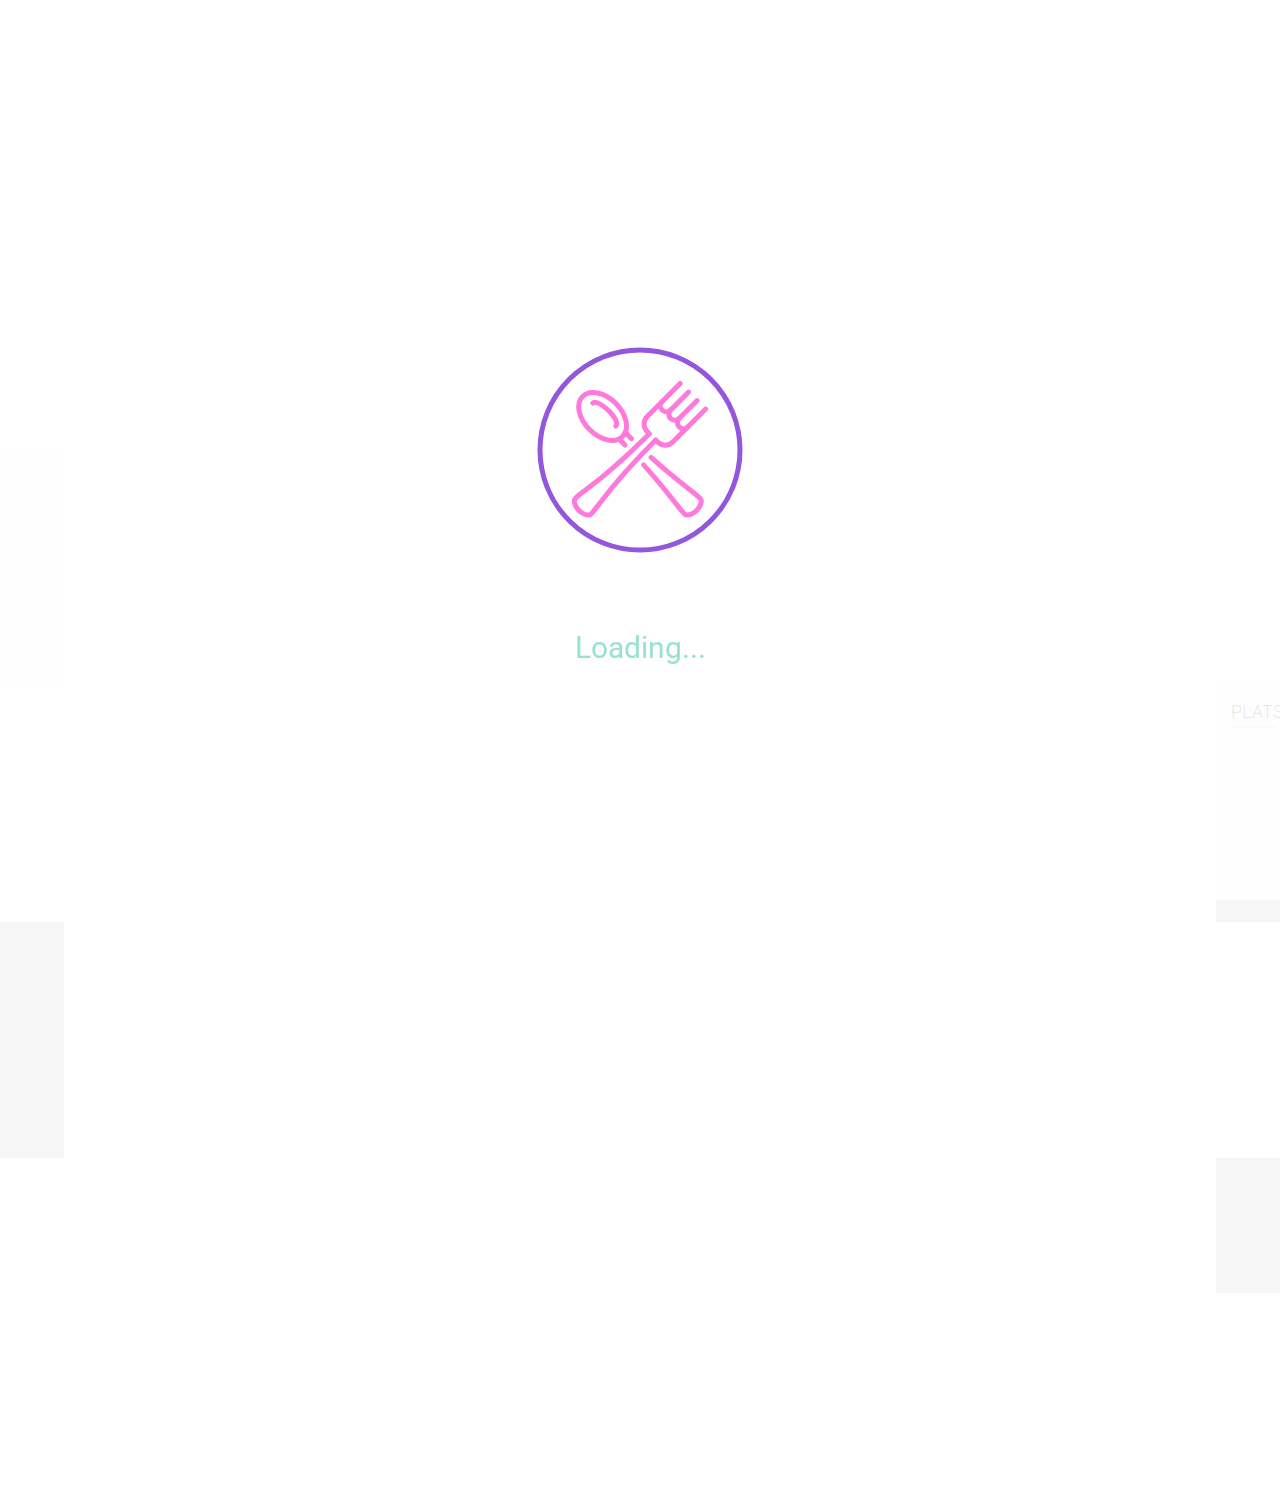
==== a-la-française.html @ af4e48c2 "commit pour mise en ligne." ====
<!DOCTYPE html>
<html lang="en">
  <head>
    <meta charset="UTF-8" />
    <meta http-equiv="X-UA-Compatible" content="IE=edge" />
    <meta name="viewport" content="width=device-width, initial-scale=1.0" />
    <meta
      name="description"
      content="Ohmyfood! est une entreprise de commande de repas en ligne qui permet aux utilisateurs de composer leur propre menu."
    />
    <title>Projet 3 Openclassrooms "ohmyfood" a-la-française.html</title>
    <link
      href="https://fonts.googleapis.com/css2?family=Shrikhand&display=swap"
      rel="stylesheet"
    />
    <link
      href="https://fonts.googleapis.com/css2?family=Roboto:wght@100;300;400;500;700;900&display=swap"
      rel="stylesheet"
    />
    <link
      rel="stylesheet"
      href="https://use.fontawesome.com/releases/v5.15.4/css/all.css"
      integrity="sha384-DyZ88mC6Up2uqS4h/KRgHuoeGwBcD4Ng9SiP4dIRy0EXTlnuz47vAwmeGwVChigm"
      crossorigin="anonymous"
    />
    <link rel="stylesheet" href="./public/css/style.css" />
  </head>
  <body>
    <!--/////////////////////////////////////////////////LOADER////////////////////////////////////////-->

    <div class="loader">
      <svg
        class="loader__svg"
        xmlns="http://www.w3.org/2000/svg"
        height="218"
        width="218"
        viewBox="0 0 218 218"
      >
        <g
          fill="none"
          stroke="#FF79DA"
          stroke-width="5"
          stroke-linecap="round"
          stroke-linejoin="round"
          stroke-miterlimit="10"
          stroke-dasharray="400"
          stroke-dashoffset="400"
        >
          <path
            class="path__loader"
            d="M112.6 123.9c24.5 27 33.4 41.5 40.9 49 2.4 2.4 7.8.8 12.1-3.5s5.9-9.7 3.5-12.1c-7.5-7.5-22-16.4-49-40.9M94.2 91.6c2.1 2.1 4.2 4.2 6.2 6.1"
          />
          <ellipse
            class="path__loader"
            transform="rotate(-45 71.65 75.393)"
            cx="71.6"
            cy="75.4"
            rx="18.5"
            ry="28.3"
          />
          <path
            class="path__loader"
            d="M94 104.1c-2-2-4-4.1-6.1-6.2M61.8 62c5.1-5.1 28.8 17.2 23 23"
          />
          <g>
            <path
              class="path__loader"
              d="M139.6 69c-2.4 2.3-6.2 2.3-8.5 0s-2.3-6-.1-8.3M156.7 86.1c-2.4 2.4-6.2 2.4-8.5 0-2.3-2.3-2.3-6.1 0-8.5"
            />
            <path
              class="path__loader"
              d="M149.1 42.5l-32.9 32.9c-4.2 4.2-4.2 10.9 0 15.1l2.2 2.2c-49.1 49.1-64.2 54.9-73.9 64.6-2.4 2.4-.8 7.8 3.5 12.1s9.7 5.9 12.1 3.5c9.7-9.7 15.5-24.8 64.6-73.9l2 2c4.2 4.2 10.9 4.2 15.1 0l32.9-32.9"
            />
            <path
              class="path__loader"
              d="M166.1 59.6l-18 18c-2.4 2.4-6.2 2.3-8.5 0s-2.4-6.2 0-8.5l18-18"
            />
          </g>
        </g>
        <circle
          class="circle__loader"
          fill="none"
          stroke="#9356DC"
          stroke-width="5"
          stroke-linecap="round"
          stroke-linejoin="round"
          stroke-miterlimit="10"
          stroke-dasharray="700"
          stroke-dashoffset="700"
          cx="109"
          cy="109"
          r="100"
        />
      </svg>
      <ul class="loader__liste">
        <li class="loader__liste--element">L</li>
        <li class="loader__liste--element">o</li>
        <li class="loader__liste--element">a</li>
        <li class="loader__liste--element">d</li>
        <li class="loader__liste--element">i</li>
        <li class="loader__liste--element">n</li>
        <li class="loader__liste--element">g</li>
        <li class="loader__liste--element">.</li>
        <li class="loader__liste--element">.</li>
        <li class="loader__liste--element">.</li>
      </ul>
    </div>

    <!--////////////////////////////////////////HEADER Pages////////////////////////////////////////////////////-->

    <header class="siteheader">
      <nav class="siteheader__nav">
        <a href="index.html" class="siteheader__nav--lien">
          <i class="siteheader__nav--icon fas fa-arrow-left"></i>
        </a>
      </nav>
      <figure class="siteheader__logo">
        <img
          src="./public/Maquettes_Ohmyfood/images/logo/ohmyfood.png"
          alt="Logo de ohmyfood"
          class="siteheader__image"
        />
      </figure>
    </header>

    <!--///////////////////////////////////CONTENU PRINCIPAL///////////////////////////////////////////////////-->

    <main>
      <!--*******************************Section Photo du site****************************************-->

      <figure class="bgphoto">
        <img
          class="bgphoto__photo"
          src="./public/Maquettes_Ohmyfood/images/restaurants/toa-heftiba-DQKerTsQwi0-unsplash-500w.jpg"
          srcset="
            ./public/Maquettes_Ohmyfood/images/restaurants/toa-heftiba-DQKerTsQwi0-unsplash-3936w.jpg 3936w,
            ./public/Maquettes_Ohmyfood/images/restaurants/toa-heftiba-DQKerTsQwi0-unsplash-1440w.jpg 1440w,
            ./public/Maquettes_Ohmyfood/images/restaurants/toa-heftiba-DQKerTsQwi0-unsplash-1280w.jpg 1280w,
            ./public/Maquettes_Ohmyfood/images/restaurants/toa-heftiba-DQKerTsQwi0-unsplash-1024w.jpg 1024w,
            ./public/Maquettes_Ohmyfood/images/restaurants/toa-heftiba-DQKerTsQwi0-unsplash-768w.jpg   768w,
            ./public/Maquettes_Ohmyfood/images/restaurants/toa-heftiba-DQKerTsQwi0-unsplash-500w.jpg   500w,
            ./public/Maquettes_Ohmyfood/images/restaurants/toa-heftiba-DQKerTsQwi0-unsplash-375w.jpg   375w
          "
          sizes="100vw"
          alt="photo d'un plat servi au restaurant"
        />
      </figure>

      <!--***********************************Section Titre du restaurant**************************************************-->

      <section class="resto">
        <h1 class="resto__titre">À la française</h1>
        <div class="heart">
          <input
            class="heart__in"
            id="love5"
            type="checkbox"
            name="filtre"
            value=""
          />
          <label class="heart__lbl" for="love5">
            <svg
              aria-hidden="true"
              data-prefix="fas"
              data-icon="heart"
              class="svg-1 fa-heart fa-w-16"
              role="img"
              xmlns="http://www.w3.org/2000/svg"
              xml:space="preserve"
              viewBox="-20 0 550 550"
            >
              <path
                d="M462.3 62.6C407.5 15.9 326 24.3 275.7 76.2L256 96.5l-19.7-20.3C186.1 24.3 104.5 15.9 49.7 62.6c-62.8 53.6-66.1 149.8-9.9 207.9l193.5 199.8c12.5 12.9 32.8 12.9 45.3 0l193.5-199.8c56.3-58.1 53-154.3-9.8-207.9z"
              ></path>
              <defs>
                <linearGradient id="Gradient-1">
                  <stop offset="0%" stop-color="#9356DC" />
                  <stop offset="100%" stop-color="#FF79DA" />
                </linearGradient>
              </defs>
            </svg>
            <svg
              aria-hidden="true"
              data-prefix="fas"
              data-icon="heart"
              class="svg-2 fa-heart fa-w-16"
              role="img"
              xmlns="http://www.w3.org/2000/svg"
              xml:space="preserve"
              viewBox="-20 0 550 550"
            >
              <path
                d="M462.3 62.6C407.5 15.9 326 24.3 275.7 76.2L256 96.5l-19.7-20.3C186.1 24.3 104.5 15.9 49.7 62.6c-62.8 53.6-66.1 149.8-9.9 207.9l193.5 199.8c12.5 12.9 32.8 12.9 45.3 0l193.5-199.8c56.3-58.1 53-154.3-9.8-207.9z"
              ></path>
              <defs>
                <linearGradient>
                  <stop offset="0%" stop-color="#9356DC" />
                  <stop offset="100%" stop-color="#FF79DA" />
                </linearGradient>
              </defs>
            </svg>
          </label>
        </div>
      </section>

      <!--****************************************Article Menu du restaurant***********************************************-->

      <div class="menu">
        <!--**************************Section Entrées du Menu************************************-->

        <section class="menu__part menu__part--1">
          <h2 class="menu__part--titre">ENTRÉES</h2>
          <div class="menu-cards-container">
            <div class="menu-card menu-card--1">
              <h3 class="menu-card__titre">Tartare de poulpe acidulé</h3>
              <div class="menu-card__comment">
                <p class="menu-card__comment--parag">Aux zestes d'orange</p>
                <p class="menu-card__comment--price">25€</p>
              </div>
              <div class="menu-card__apparat">
                <i class="menu-card__apparat--icon fas fa-check-circle"></i>
              </div>
            </div>

            <div class="menu-card menu-card--2">
              <h3 class="menu-card__titre">Velouté de légumes d'antan</h3>
              <div class="menu-card__comment">
                <p class="menu-card__comment--parag">
                  Carotte, panais, topinambour
                </p>
                <p class="menu-card__comment--price">35€</p>
              </div>
              <div class="menu-card__apparat">
                <i class="menu-card__apparat--icon fas fa-check-circle"></i>
              </div>
            </div>

            <div class="menu-card menu-card--3">
              <h3 class="menu-card__titre">Soupe à l'oignon</h3>
              <div class="menu-card__comment">
                <p class="menu-card__comment--parag">
                  Revisitée
                </p>
                <p class="menu-card__comment--price">20€</p>
              </div>
              <div class="menu-card__apparat">
                <i class="menu-card__apparat--icon fas fa-check-circle"></i>
              </div>
            </div>
          </div>
        </section>

        <!--***************************Section Plats du restaurant********************************-->

        <section class="menu__part menu__part--2">
          <h2 class="menu__part--titre">PLATS</h2>
          <div class="menu-cards-container">
            <div class="menu-card menu-card--5">
              <h3 class="menu-card__titre">Coquilles Saint-Jacques</h3>
              <div class="menu-card__comment">
                <p class="menu-card__comment--parag">
                  Accompagnées d'une purée de panais
                </p>
                <p class="menu-card__comment--price">40€</p>
              </div>
              <div class="menu-card__apparat">
                <i class="menu-card__apparat--icon fas fa-check-circle"></i>
              </div>
            </div>

            <div class="menu-card menu-card--6">
              <h3 class="menu-card__titre">Magret de canard</h3>
              <div class="menu-card__comment">
                <p class="menu-card__comment--parag">
                  Et parmentier de pommes de terre
                </p>
                <p class="menu-card__comment--price">35€</p>
              </div>
              <div class="menu-card__apparat">
                <i class="menu-card__apparat--icon fas fa-check-circle"></i>
              </div>
            </div>

            <div class="menu-card menu-card--7">
              <h3 class="menu-card__titre">Pigeonneau d’Ille-et-Vilaine</h3>
              <div class="menu-card__comment">
                <p class="menu-card__comment--parag">Sur son lit de gnocchis aux légumes</p>
                <p class="menu-card__comment--price">44€</p>
              </div>
              <div class="menu-card__apparat">
                <i class="menu-card__apparat--icon fas fa-check-circle"></i>
              </div>
            </div>
          </div>
        </section>

        <!--*************************Section Desserts du restaurant*****************************-->

        <section class="menu__part menu__part--3">
          <h2 class="menu__part--titre">DESSERTS</h2>
          <div class="menu-cards-container">
            <div class="menu-card menu-card--8">
              <h3 class="menu-card__titre">Pétales de violettes glacés</h3>
              <div class="menu-card__comment">
                <p class="menu-card__comment--parag">Et purée de noisettes</p>
                <p class="menu-card__comment--price">18€</p>
              </div>
              <div class="menu-card__apparat">
                <i class="menu-card__apparat--icon fas fa-check-circle"></i>
              </div>
            </div>

            <div class="menu-card menu-card--9">
              <h3 class="menu-card__titre">Fondant au chocolat</h3>
              <div class="menu-card__comment">
                <p class="menu-card__comment--parag">
                  Revisité
                </p>
                <p class="menu-card__comment--price">22€</p>
              </div>
              <div class="menu-card__apparat">
                <i class="menu-card__apparat--icon fas fa-check-circle"></i>
              </div>
            </div>

            <div class="menu-card menu-card--10">
              <h3 class="menu-card__titre">Millefeuille croustillant</h3>
              <div class="menu-card__comment">
                <p class="menu-card__comment--parag">
                  Myrtilles et pâte d’amande
                </p>
                <p class="menu-card__comment--price">23€</p>
              </div>
              <div class="menu-card__apparat">
                <i class="menu-card__apparat--icon fas fa-check-circle"></i>
              </div>
            </div>
          </div>
        </section>

        <!--*****************************Section Commande**************************************-->

        <div class="command">
          <nav class="command__btn">
            <a href="" class="command__btn--lien">Commander</a>
          </nav>
        </div>
      </div>
    </main>

    <!--/////////////////////////////////////////////////FOOTER///////////////////////////////////////////////////////////-->

    <footer class="sitefooter">
      <h2 class="sitefooter__titre">ohmyfood</h2>
      <ul class="sitefooter__liste">
        <li class="sitefooter__liste--element">
          <a href="" class="sitefooter__liste--element-lien"
            ><i class="sitefooter__liste--element-icon fas fa-utensils"></i
            >Proposer un restaurant</a
          >
        </li>
        <li class="sitefooter__liste--element">
          <a href="" class="sitefooter__liste--element-lien"
            ><i class="sitefooter__liste--element-icon fas fa-hands-helping"></i
            >Devenir partenaire</a
          >
        </li>
        <li class="sitefooter__liste--element">
          <a href="" class="sitefooter__liste--element-lien"
            >Mentions légales</a
          >
        </li>
        <li class="sitefooter__liste--element">
          <address class="sitefooter__liste--element-contact">
            <a
              href="mailto:ohmyfood@bidule.com"
              class="sitefooter__liste--element-lien"
              >Contact</a
            >
          </address>
        </li>
      </ul>
    </footer>
  </body>
</html>
---- public/css/style.css ----
*,*::after,*::before{margin:0;padding:0;box-sizing:border-box}li{list-style:none}a{display:inline-block;text-decoration:none}a:hover{cursor:pointer}html{font-size:62.5%;font-family:"Roboto",sans-serif}h1{font-size:2.6rem;font-weight:600}h2{font-size:2.4rem;font-weight:600}h3{font-size:1.8rem}@-webkit-keyframes apparition{0%{transform:translateY(30%);opacity:0}100%{transform:translateY(0);opacity:1}}@keyframes apparition{0%{transform:translateY(30%);opacity:0}100%{transform:translateY(0);opacity:1}}.exploration__btn{width:22rem;height:5rem;background-image:linear-gradient(0deg, #9356dc 0%, #ff79da 100%);border-radius:5rem;text-align:center;box-shadow:0rem .5rem .5rem rgba(0,0,0,.3);transition-property:background-image;transition-duration:250ms;transition-timing-function:ease;transition-delay:0s;transition-property:box-shadow;transition-duration:250ms;transition-timing-function:ease;transition-delay:0s}.exploration__btn:hover{background-image:linear-gradient(0deg, #9356dc 0%, rgba(255, 121, 218, 0.5) 100%);box-shadow:0rem .5rem 1rem rgba(0,0,0,.7)}.exploration__btn--lien{font-size:1.6rem;padding:1.5rem;color:#fff}.operation__lien{opacity:0}.operation__lien--1{-webkit-animation-name:apparition;animation-name:apparition;-webkit-animation-duration:.4s;animation-duration:.4s;-webkit-animation-timing-function:ease-out;animation-timing-function:ease-out;-webkit-animation-delay:0s;animation-delay:0s;-webkit-animation-iteration-count:1;animation-iteration-count:1;-webkit-animation-direction:normal;animation-direction:normal;-webkit-animation-fill-mode:forwards;animation-fill-mode:forwards;-webkit-animation-delay:3.2s;animation-delay:3.2s}.operation__lien--2{-webkit-animation-name:apparition;animation-name:apparition;-webkit-animation-duration:.4s;animation-duration:.4s;-webkit-animation-timing-function:ease-out;animation-timing-function:ease-out;-webkit-animation-delay:0s;animation-delay:0s;-webkit-animation-iteration-count:1;animation-iteration-count:1;-webkit-animation-direction:normal;animation-direction:normal;-webkit-animation-fill-mode:forwards;animation-fill-mode:forwards;-webkit-animation-delay:3.4s;animation-delay:3.4s}.operation__lien--3{-webkit-animation-name:apparition;animation-name:apparition;-webkit-animation-duration:.4s;animation-duration:.4s;-webkit-animation-timing-function:ease-out;animation-timing-function:ease-out;-webkit-animation-delay:0s;animation-delay:0s;-webkit-animation-iteration-count:1;animation-iteration-count:1;-webkit-animation-direction:normal;animation-direction:normal;-webkit-animation-fill-mode:forwards;animation-fill-mode:forwards;-webkit-animation-delay:3.6s;animation-delay:3.6s}.operation__btn{width:32.5rem;height:7.5rem;background-color:#f6f6f6;border-radius:2rem;margin-bottom:2.5rem;box-shadow:0rem .5rem .5rem rgba(0,0,0,.3);display:flex;align-items:center;justify-content:center;transition-property:background-color;transition-duration:250ms;transition-timing-function:ease-in-out;transition-delay:0s;transition-property:box-shadow;transition-duration:250ms;transition-timing-function:ease-in-out;transition-delay:0s}.operation__btn:hover{background-color:rgba(246,246,246,0);box-shadow:0rem .5rem 1rem rgba(0,0,0,.7)}.operation__btn--3{background-color:#f5edff}.operation__number{width:2.2rem;height:2.2rem;background-color:#9356dc;color:#fff;text-align:center;border-radius:2.2rem;margin:1rem;font-size:1.4rem;padding-top:.3rem;transform:translateX(-5.5rem)}.operation__number--3{transform:translateX(-5rem)}.operation__icon{font-size:1.8rem;margin:1rem;color:#7e7e7e;transform:translateX(-5rem)}.operation__icon--3{color:#9356dc}.operation__parag{font-size:1.6rem;color:#000;margin:1rem;transform:translateX(-5rem)}.command__btn{width:18.5rem;height:5rem;background-image:linear-gradient(0deg, #9356dc 0%, #ff79da 100%);border-radius:5rem;text-align:center;box-shadow:0rem .5rem .5rem rgba(0,0,0,.3);transition-property:background-image;transition-duration:250ms;transition-timing-function:ease;transition-delay:0s;transition-property:box-shadow;transition-duration:250ms;transition-timing-function:ease;transition-delay:0s}.command__btn:hover{background-image:linear-gradient(0deg, #9356dc 0%, rgba(255, 121, 218, 0.5) 100%);box-shadow:0rem .5rem 1rem rgba(0,0,0,.7)}.command__btn--lien{font-size:1.6rem;padding:1.5rem;color:#fff}.menu-card{width:35rem;height:7rem;background-color:#fff;margin-bottom:1.5rem;position:relative;border-radius:1.5rem;box-shadow:0rem .5rem .5rem rgba(0,0,0,.3);-webkit-user-select:none;-moz-user-select:none;-ms-user-select:none;user-select:none;display:flex;flex-direction:column;padding:1.5rem;overflow:hidden;transform:translateY(30%);opacity:0;transition-property:box-shadow;transition-duration:.3s;transition-timing-function:ease-in-out;transition-delay:0s}.menu-card--1{-webkit-animation-name:apparition;animation-name:apparition;-webkit-animation-duration:.4s;animation-duration:.4s;-webkit-animation-timing-function:ease-out;animation-timing-function:ease-out;-webkit-animation-delay:0s;animation-delay:0s;-webkit-animation-iteration-count:1;animation-iteration-count:1;-webkit-animation-direction:normal;animation-direction:normal;-webkit-animation-fill-mode:forwards;animation-fill-mode:forwards;-webkit-animation-delay:3.2s;animation-delay:3.2s}.menu-card--2{-webkit-animation-name:apparition;animation-name:apparition;-webkit-animation-duration:.4s;animation-duration:.4s;-webkit-animation-timing-function:ease-out;animation-timing-function:ease-out;-webkit-animation-delay:0s;animation-delay:0s;-webkit-animation-iteration-count:1;animation-iteration-count:1;-webkit-animation-direction:normal;animation-direction:normal;-webkit-animation-fill-mode:forwards;animation-fill-mode:forwards;-webkit-animation-delay:3.4s;animation-delay:3.4s}.menu-card--3{-webkit-animation-name:apparition;animation-name:apparition;-webkit-animation-duration:.4s;animation-duration:.4s;-webkit-animation-timing-function:ease-out;animation-timing-function:ease-out;-webkit-animation-delay:0s;animation-delay:0s;-webkit-animation-iteration-count:1;animation-iteration-count:1;-webkit-animation-direction:normal;animation-direction:normal;-webkit-animation-fill-mode:forwards;animation-fill-mode:forwards;-webkit-animation-delay:3.6s;animation-delay:3.6s}.menu-card--4{-webkit-animation-name:apparition;animation-name:apparition;-webkit-animation-duration:.4s;animation-duration:.4s;-webkit-animation-timing-function:ease-out;animation-timing-function:ease-out;-webkit-animation-delay:0s;animation-delay:0s;-webkit-animation-iteration-count:1;animation-iteration-count:1;-webkit-animation-direction:normal;animation-direction:normal;-webkit-animation-fill-mode:forwards;animation-fill-mode:forwards;-webkit-animation-delay:3.8s;animation-delay:3.8s}.menu-card--5{-webkit-animation-name:apparition;animation-name:apparition;-webkit-animation-duration:.4s;animation-duration:.4s;-webkit-animation-timing-function:ease-out;animation-timing-function:ease-out;-webkit-animation-delay:0s;animation-delay:0s;-webkit-animation-iteration-count:1;animation-iteration-count:1;-webkit-animation-direction:normal;animation-direction:normal;-webkit-animation-fill-mode:forwards;animation-fill-mode:forwards;-webkit-animation-delay:4s;animation-delay:4s}.menu-card--6{-webkit-animation-name:apparition;animation-name:apparition;-webkit-animation-duration:.4s;animation-duration:.4s;-webkit-animation-timing-function:ease-out;animation-timing-function:ease-out;-webkit-animation-delay:0s;animation-delay:0s;-webkit-animation-iteration-count:1;animation-iteration-count:1;-webkit-animation-direction:normal;animation-direction:normal;-webkit-animation-fill-mode:forwards;animation-fill-mode:forwards;-webkit-animation-delay:4.2s;animation-delay:4.2s}.menu-card--7{-webkit-animation-name:apparition;animation-name:apparition;-webkit-animation-duration:.4s;animation-duration:.4s;-webkit-animation-timing-function:ease-out;animation-timing-function:ease-out;-webkit-animation-delay:0s;animation-delay:0s;-webkit-animation-iteration-count:1;animation-iteration-count:1;-webkit-animation-direction:normal;animation-direction:normal;-webkit-animation-fill-mode:forwards;animation-fill-mode:forwards;-webkit-animation-delay:4.4s;animation-delay:4.4s}.menu-card--8{-webkit-animation-name:apparition;animation-name:apparition;-webkit-animation-duration:.4s;animation-duration:.4s;-webkit-animation-timing-function:ease-out;animation-timing-function:ease-out;-webkit-animation-delay:0s;animation-delay:0s;-webkit-animation-iteration-count:1;animation-iteration-count:1;-webkit-animation-direction:normal;animation-direction:normal;-webkit-animation-fill-mode:forwards;animation-fill-mode:forwards;-webkit-animation-delay:4.6s;animation-delay:4.6s}.menu-card--9{-webkit-animation-name:apparition;animation-name:apparition;-webkit-animation-duration:.4s;animation-duration:.4s;-webkit-animation-timing-function:ease-out;animation-timing-function:ease-out;-webkit-animation-delay:0s;animation-delay:0s;-webkit-animation-iteration-count:1;animation-iteration-count:1;-webkit-animation-direction:normal;animation-direction:normal;-webkit-animation-fill-mode:forwards;animation-fill-mode:forwards;-webkit-animation-delay:4.8s;animation-delay:4.8s}.menu-card--10{-webkit-animation-name:apparition;animation-name:apparition;-webkit-animation-duration:.4s;animation-duration:.4s;-webkit-animation-timing-function:ease-out;animation-timing-function:ease-out;-webkit-animation-delay:0s;animation-delay:0s;-webkit-animation-iteration-count:1;animation-iteration-count:1;-webkit-animation-direction:normal;animation-direction:normal;-webkit-animation-fill-mode:forwards;animation-fill-mode:forwards;-webkit-animation-delay:5s;animation-delay:5s}.menu-card:hover{box-shadow:0rem .5rem 1rem rgba(0,0,0,.7)}.menu-card__comment{display:flex;justify-content:space-between}.menu-card__comment--parag{max-width:28rem;font-size:1.4rem;font-weight:300;white-space:nowrap;overflow:hidden;text-overflow:ellipsis;transition:max-width 300ms linear;margin-top:.5rem}.menu-card__comment--price{margin-top:.5rem;font-size:1.4rem;font-weight:bold;margin-left:1rem;transform:translateX(0);transition:transform 300ms linear}.menu-card__apparat{position:absolute;width:6rem;height:7rem;right:0;bottom:0rem;display:flex;background-color:#99e2d0;border-top-right-radius:1.5rem;border-bottom-right-radius:1.5rem;transform-origin:right;transform:translateX(100%);transition:transform 300ms linear}.menu-card__apparat--icon{display:flex;align-items:center;justify-content:center;margin:auto;font-size:2rem;color:#fff;transform:rotate(0);transition:transform 300ms linear}.menu-card:hover{cursor:pointer}.menu-card:active .menu-card__apparat{transform:translateX(0)}.menu-card:active .menu-card__apparat--icon{transform:rotate(-360deg)}.menu-card:active .menu-card__comment--price{transform:translateX(-6rem)}.menu-card:active .menu-card__comment--parag{max-width:22rem}.restaurant__card{height:25rem;width:32.5rem;border-radius:2rem;margin-bottom:2rem;background-color:#fff;box-shadow:0rem .5rem .5rem rgba(0,0,0,.3);opacity:0;transition-property:box-shadow;transition-duration:.3s;transition-timing-function:ease-in-out;transition-delay:0s}.restaurant__card--1{-webkit-animation-name:apparition;animation-name:apparition;-webkit-animation-duration:.4s;animation-duration:.4s;-webkit-animation-timing-function:ease-out;animation-timing-function:ease-out;-webkit-animation-delay:0s;animation-delay:0s;-webkit-animation-iteration-count:1;animation-iteration-count:1;-webkit-animation-direction:normal;animation-direction:normal;-webkit-animation-fill-mode:forwards;animation-fill-mode:forwards;-webkit-animation-delay:3.6s;animation-delay:3.6s}.restaurant__card--2{-webkit-animation-name:apparition;animation-name:apparition;-webkit-animation-duration:.4s;animation-duration:.4s;-webkit-animation-timing-function:ease-out;animation-timing-function:ease-out;-webkit-animation-delay:0s;animation-delay:0s;-webkit-animation-iteration-count:1;animation-iteration-count:1;-webkit-animation-direction:normal;animation-direction:normal;-webkit-animation-fill-mode:forwards;animation-fill-mode:forwards;-webkit-animation-delay:3.8s;animation-delay:3.8s}.restaurant__card--3{-webkit-animation-name:apparition;animation-name:apparition;-webkit-animation-duration:.4s;animation-duration:.4s;-webkit-animation-timing-function:ease-out;animation-timing-function:ease-out;-webkit-animation-delay:0s;animation-delay:0s;-webkit-animation-iteration-count:1;animation-iteration-count:1;-webkit-animation-direction:normal;animation-direction:normal;-webkit-animation-fill-mode:forwards;animation-fill-mode:forwards;-webkit-animation-delay:4s;animation-delay:4s}.restaurant__card--4{-webkit-animation-name:apparition;animation-name:apparition;-webkit-animation-duration:.4s;animation-duration:.4s;-webkit-animation-timing-function:ease-out;animation-timing-function:ease-out;-webkit-animation-delay:0s;animation-delay:0s;-webkit-animation-iteration-count:1;animation-iteration-count:1;-webkit-animation-direction:normal;animation-direction:normal;-webkit-animation-fill-mode:forwards;animation-fill-mode:forwards;-webkit-animation-delay:4.2s;animation-delay:4.2s}.restaurant__card:hover{box-shadow:0rem .5rem 1rem rgba(0,0,0,.7)}.restaurant__card--image{position:relative}.restaurant__card--photo{width:100%;height:17.5rem;border-top-left-radius:2rem;border-top-right-radius:2rem;-o-object-fit:cover;object-fit:cover;transition-property:opacity;transition-duration:.3s;transition-timing-function:ease-in-out;transition-delay:0s}.restaurant__card--photo:hover{opacity:.8}.restaurant__card--new{position:absolute;width:7rem;height:3rem;background-color:#99e2d0;text-align:center;padding-top:.7rem;border-radius:.3rem;font-size:1.3rem;color:#008766;top:1.2rem;right:1.2rem}.restaurant__infos{padding:1.3rem;display:flex;justify-content:space-between}.restaurant__infos--titre{margin-bottom:.5rem}.restaurant__infos--parag{font-size:1.4rem;font-weight:200}.heart{width:2rem;height:2rem;display:flex;align-items:center;justify-content:center;transform:translate(-0.5rem, 0.5rem)}.heart__in{visibility:hidden}.heart__in[type=checkbox]:checked+.heart__lbl .svg-1{opacity:0}.heart__lbl{display:block;width:100%;height:100%;display:flex;align-items:center;justify-content:center;position:relative}.heart__lbl .svg-1{height:2rem;width:2rem;position:absolute;fill:#fff;stroke:#000;z-index:1;stroke-width:1rem;opacity:1;transition:opacity 1s ease-in-out}.heart__lbl .svg-1:hover,.heart__lbl .svg-1:active{cursor:pointer;opacity:0}.heart__lbl .svg-2{height:2rem;width:2rem;position:absolute;fill:url(#Gradient-1);stroke:url(#Gradient-1);z-index:0;stroke-width:1rem}.bgphoto__photo{width:100%;height:40vh;-o-object-fit:cover;object-fit:cover;transform:translateX(100%);-webkit-animation-name:slide-right;animation-name:slide-right;-webkit-animation-duration:1s;animation-duration:1s;-webkit-animation-timing-function:ease-in-out;animation-timing-function:ease-in-out;-webkit-animation-delay:2.2s;animation-delay:2.2s;-webkit-animation-iteration-count:1;animation-iteration-count:1;-webkit-animation-direction:normal;animation-direction:normal;-webkit-animation-fill-mode:forwards;animation-fill-mode:forwards;margin-bottom:2.5rem}@-webkit-keyframes draw3{80%{stroke-dashoffset:0;opacity:1;z-index:100}100%{stroke-dashoffset:0;opacity:0;z-index:-10}}@keyframes draw3{80%{stroke-dashoffset:0;opacity:1;z-index:100}100%{stroke-dashoffset:0;opacity:0;z-index:-10}}@-webkit-keyframes slide-left{0%{transform:translateX(-100%)}100%{transform:translateX(0%)}}@keyframes slide-left{0%{transform:translateX(-100%)}100%{transform:translateX(0%)}}@-webkit-keyframes slide-right{0%{transform:translateX(100%)}100%{transform:translateX(0%)}}@keyframes slide-right{0%{transform:translateX(100%)}100%{transform:translateX(0%)}}.siteheader{grid-area:header;width:100%;height:6.3rem;display:flex;align-items:center;justify-content:center;position:relative;background-color:#fff;transform:translateX(-100%);-webkit-animation-name:slide-left;animation-name:slide-left;-webkit-animation-duration:1s;animation-duration:1s;-webkit-animation-timing-function:ease-in-out;animation-timing-function:ease-in-out;-webkit-animation-delay:2.2s;animation-delay:2.2s;-webkit-animation-iteration-count:1;animation-iteration-count:1;-webkit-animation-direction:normal;animation-direction:normal;-webkit-animation-fill-mode:forwards;animation-fill-mode:forwards}.siteheader__image{height:3rem}.siteheader__nav{position:absolute;font-size:2rem;left:2rem}.siteheader__nav--icon{color:#000}.loader{width:100%;height:100vh;position:fixed;z-index:100;background-color:rgba(255,255,255,.9);-webkit-animation-name:draw3;animation-name:draw3;-webkit-animation-duration:2.5s;animation-duration:2.5s;-webkit-animation-timing-function:ease-in-out;animation-timing-function:ease-in-out;-webkit-animation-delay:0s;animation-delay:0s;-webkit-animation-iteration-count:1;animation-iteration-count:1;-webkit-animation-direction:normal;animation-direction:normal;-webkit-animation-fill-mode:forwards;animation-fill-mode:forwards}.loader__svg{position:relative;top:50%;left:50%;transform:translate(-50%, -50%)}.loader__liste{position:absolute;top:70%;left:50%;transform:translate(-50%, 0);font-size:3rem;color:#99e2d0;display:flex}.path__loader{stroke-dasharray:440;stroke-dashoffset:880;-webkit-animation-name:draw3;animation-name:draw3;-webkit-animation-duration:2.5s;animation-duration:2.5s;-webkit-animation-timing-function:ease-in-out;animation-timing-function:ease-in-out;-webkit-animation-delay:0s;animation-delay:0s;-webkit-animation-iteration-count:1;animation-iteration-count:1;-webkit-animation-direction:normal;animation-direction:normal;-webkit-animation-fill-mode:forwards;animation-fill-mode:forwards}.circle__loader{stroke-dasharray:700;stroke-dashoffset:1400;-webkit-animation-name:draw3;animation-name:draw3;-webkit-animation-duration:2.5s;animation-duration:2.5s;-webkit-animation-timing-function:ease-in-out;animation-timing-function:ease-in-out;-webkit-animation-delay:0s;animation-delay:0s;-webkit-animation-iteration-count:1;animation-iteration-count:1;-webkit-animation-direction:normal;animation-direction:normal;-webkit-animation-fill-mode:forwards;animation-fill-mode:forwards;transform:rotate(270deg);transform-origin:50% 50%}.location{grid-area:location;width:100%;height:5rem;background-color:#eaeaea;box-shadow:inset 0rem .5rem .7rem rgba(0,0,0,.2);grid-area:location;display:flex;align-items:center;justify-content:center;transform:translateX(100%);-webkit-animation-name:slide-right;animation-name:slide-right;-webkit-animation-duration:1s;animation-duration:1s;-webkit-animation-timing-function:ease-in-out;animation-timing-function:ease-in-out;-webkit-animation-delay:2.2s;animation-delay:2.2s;-webkit-animation-iteration-count:1;animation-iteration-count:1;-webkit-animation-direction:normal;animation-direction:normal;-webkit-animation-fill-mode:forwards;animation-fill-mode:forwards}.location__town--lien{font-size:1.8rem;color:#353535}.location__town--saisie{height:2.5rem;width:14rem;margin-left:1.5rem;font-family:"Roboto",sans-serif;font-size:1.7rem;font-weight:400;border:none;background-color:transparent}.operation{width:100%;height:44rem;padding:5rem 2rem;transform:translateX(100%);-webkit-animation-name:slide-right;animation-name:slide-right;-webkit-animation-duration:1s;animation-duration:1s;-webkit-animation-timing-function:ease-in-out;animation-timing-function:ease-in-out;-webkit-animation-delay:2.2s;animation-delay:2.2s;-webkit-animation-iteration-count:1;animation-iteration-count:1;-webkit-animation-direction:normal;animation-direction:normal;-webkit-animation-fill-mode:forwards;animation-fill-mode:forwards}.operation__titre{margin-bottom:3rem}.operation__lien--1{grid-area:operation1}.operation__lien--2{grid-area:operation2}.operation__lien--3{grid-area:operation3}.exploration{width:100%;height:28.7rem;padding:3rem;display:flex;flex-direction:column;align-items:center;background-color:#f6f6f6;opacity:0;-webkit-animation-name:apparition;animation-name:apparition;-webkit-animation-duration:1s;animation-duration:1s;-webkit-animation-timing-function:ease-out;animation-timing-function:ease-out;-webkit-animation-delay:2.2s;animation-delay:2.2s;-webkit-animation-iteration-count:1;animation-iteration-count:1;-webkit-animation-direction:normal;animation-direction:normal;-webkit-animation-fill-mode:forwards;animation-fill-mode:forwards}.exploration__titre{text-align:center;margin:1.5rem}.exploration__parag{text-align:center;font-size:1.8rem;font-weight:200;margin-bottom:2rem}.restaurants{width:100%;height:122.5rem;padding:5rem 2rem;background-color:#f6f6f6;transform:translateX(-100%);-webkit-animation-name:slide-left;animation-name:slide-left;-webkit-animation-duration:1s;animation-duration:1s;-webkit-animation-timing-function:ease-in-out;animation-timing-function:ease-in-out;-webkit-animation-delay:2.2s;animation-delay:2.2s;-webkit-animation-iteration-count:1;animation-iteration-count:1;-webkit-animation-direction:normal;animation-direction:normal;-webkit-animation-fill-mode:forwards;animation-fill-mode:forwards}.restaurants__titre{margin-bottom:2rem}.restaurants__cards{display:flex;align-items:center;flex-direction:column}.restaurant__card--1{grid-area:card1}.restaurant__card--2{grid-area:card2}.restaurant__card--3{grid-area:card3}.restaurant__card--4{grid-area:card4}.command{width:100%;height:13.5rem;background-color:#f6f6f6;display:flex;align-items:center;justify-content:center;transform:translateX(100%);-webkit-animation-name:slide-right;animation-name:slide-right;-webkit-animation-duration:1s;animation-duration:1s;-webkit-animation-timing-function:ease-in-out;animation-timing-function:ease-in-out;-webkit-animation-delay:2.2s;animation-delay:2.2s;-webkit-animation-iteration-count:1;animation-iteration-count:1;-webkit-animation-direction:normal;animation-direction:normal;-webkit-animation-fill-mode:forwards;animation-fill-mode:forwards}.resto{position:absolute;top:41vh;width:100%;height:8.7rem;background-color:#f6f6f6;padding:3.5rem 3rem 2rem 2rem;display:flex;align-items:center;justify-content:space-between;border-top-left-radius:4rem;border-top-right-radius:4rem;z-index:1;opacity:0;-webkit-animation-name:apparition;animation-name:apparition;-webkit-animation-duration:1s;animation-duration:1s;-webkit-animation-timing-function:ease-out;animation-timing-function:ease-out;-webkit-animation-delay:2.2s;animation-delay:2.2s;-webkit-animation-iteration-count:1;animation-iteration-count:1;-webkit-animation-direction:normal;animation-direction:normal;-webkit-animation-fill-mode:forwards;animation-fill-mode:forwards}.resto__titre{font-family:"Shrikhand",cursive;font-size:3rem;font-weight:300}.resto .heart{transform:translate(-0.5rem, -0.5rem)}.resto .heart__lbl .svg-1{fill:#f6f6f6}.menu__part{width:100%;height:100%;max-height:41rem;padding:1.5rem;background-color:#f6f6f6}.menu__part--1,.menu__part--3{transform:translateX(-100%);-webkit-animation-name:slide-left;animation-name:slide-left;-webkit-animation-duration:1s;animation-duration:1s;-webkit-animation-timing-function:ease-in-out;animation-timing-function:ease-in-out;-webkit-animation-delay:2.2s;animation-delay:2.2s;-webkit-animation-iteration-count:1;animation-iteration-count:1;-webkit-animation-direction:normal;animation-direction:normal;-webkit-animation-fill-mode:forwards;animation-fill-mode:forwards}.menu__part--2{transform:translateX(100%);-webkit-animation-name:slide-right;animation-name:slide-right;-webkit-animation-duration:1s;animation-duration:1s;-webkit-animation-timing-function:ease-in-out;animation-timing-function:ease-in-out;-webkit-animation-delay:2.2s;animation-delay:2.2s;-webkit-animation-iteration-count:1;animation-iteration-count:1;-webkit-animation-direction:normal;animation-direction:normal;-webkit-animation-fill-mode:forwards;animation-fill-mode:forwards}.menu__part--titre{font-size:1.8rem;font-weight:300;position:relative}.menu__part--titre::after{content:"";position:absolute;width:4.5rem;height:.2rem;background-color:#99e2d0;top:2.5rem;left:0}.menu-cards-container{padding-top:1.5rem}.menu-card--1{grid-area:menu1}.menu-card--2{grid-area:menu2}.menu-card--3{grid-area:menu3}.menu-card--4{grid-area:menu4}.sitefooter{width:100%;height:20rem;background-color:#353535;color:#fff;padding:2rem;display:flex;flex-direction:column;align-items:flex-start;opacity:0;-webkit-animation-name:apparition;animation-name:apparition;-webkit-animation-duration:1s;animation-duration:1s;-webkit-animation-timing-function:ease-out;animation-timing-function:ease-out;-webkit-animation-delay:2.2s;animation-delay:2.2s;-webkit-animation-iteration-count:1;animation-iteration-count:1;-webkit-animation-direction:normal;animation-direction:normal;-webkit-animation-fill-mode:forwards;animation-fill-mode:forwards}.sitefooter__titre{font-family:"Shrikhand",cursive;margin-bottom:2rem}.sitefooter__liste--element{font-size:1.5rem;transform:scale(1);transition-property:transform;transition-duration:.3s;transition-timing-function:ease-in-out;transition-delay:0s}.sitefooter__liste--element:hover{transform:scale(1.1)}.sitefooter__liste--element-lien{color:#fff;margin-bottom:1rem}.sitefooter__liste--element-icon{margin-right:1rem}.header-grid-container{display:grid;grid-template-columns:1fr;grid-template-rows:6.3rem 5rem;grid-template-areas:"header" "location"}.operation__nav{display:grid;grid-template-columns:1fr;grid-template-rows:9.5rem 9.5rem 9.5rem;grid-template-areas:"operation1" "operation2" "operation3";justify-items:center}.restaurants__cards{display:grid;grid-template-columns:1fr;grid-template-rows:27rem 27rem 27rem 27rem;grid-template-areas:"card1" "card2" "card3" "card4";justify-items:center}@media screen and (min-width: 768px){.header-grid-container{grid-template-columns:1fr 1fr;grid-template-rows:6.3rem;grid-template-areas:"header location";padding:0 1rem;justify-items:end}.header-grid-container .siteheader__logo{margin-top:2rem}.header-grid-container .location{max-width:25rem;margin:1.5rem;border-radius:1rem}}@media screen and (min-width: 768px){.exploration{width:97%;margin:3rem auto;height:23rem;border-radius:2rem;box-shadow:0rem .5rem 1rem rgba(0,0,0,.5)}}@media screen and (min-width: 320px){.operation__btn{width:27rem}.operation__number{transform:translateX(-2.5rem)}.operation__number--3{transform:translateX(-2rem)}.operation__icon{transform:translateX(-2.5rem)}.operation__parag{transform:translateX(-2.5rem)}}@media screen and (min-width: 375px){.operation__btn{width:32.5rem}.operation__number{transform:translateX(-5.5rem)}.operation__number--3{transform:translateX(-5rem)}.operation__icon{transform:translateX(-5.5rem)}.operation__parag{transform:translateX(-5.5rem)}}@media screen and (min-width: 768px){.operation{height:30rem}.operation__nav{grid-template-columns:1fr 1fr;grid-template-rows:9.5rem 9.5rem;grid-template-areas:"operation1 operation2" "operation3 operation3";justify-items:center}}@media screen and (min-width: 1280px){.operation{height:20rem}.operation__nav{display:flex;justify-content:space-around;grid-template-columns:1fr 1fr 1fr;grid-template-columns:9.5rem;grid-template-areas:"operation1 operation2 operation3";justify-items:center}}@media screen and (min-width: 320px){.restaurant__card{width:27rem}.restaurant__card--photo{width:27rem}}@media screen and (min-width: 375px){.restaurant__card{width:32.5rem}.restaurant__card--photo{width:32.5rem}}@media screen and (min-width: 500px){.restaurant__card{width:45rem}.restaurant__card--photo{width:45rem}}@media screen and (min-width: 768px){.restaurants{width:97%;margin:3rem auto;border-radius:2rem;box-shadow:0rem .5rem 1rem rgba(0,0,0,.5)}}@media screen and (min-width: 1024px){.restaurants{height:65rem}.restaurants__cards{grid-template-columns:1fr 1fr;grid-template-rows:27rem 27rem;grid-template-areas:"card1  card2" "card3 card4"}}@media screen and (min-width: 1440px){.restaurants{height:40rem}.restaurants__cards{grid-template-columns:1fr 1fr 1fr 1fr;grid-template-areas:"card1 card2 card3 card4";grid-template-rows:27rem}.restaurants .restaurant__card{width:32.5rem}.restaurants .restaurant__card--photo{width:32.5rem}}@media screen and (min-width: 375px){.sitefooter{align-items:center;text-align:center}}@media screen and (min-width: 1024px){.sitefooter__titre{margin-bottom:5rem;font-size:2.8rem}.sitefooter__liste{width:100%;display:flex;align-items:center;justify-content:center;justify-content:space-around}.sitefooter__liste--element{font-size:1.6rem}}.menu-cards-container{display:grid;grid-template-columns:1fr;grid-template-rows:8.5rem 8.5rem 8.5rem 1fr;grid-template-areas:"menu1" "menu2" "menu3" "menu4";justify-items:center}@media screen and (min-width: 320px){.resto__titre{font-size:2.5rem}}@media screen and (min-width: 375px){.resto__titre{font-size:3rem}}@media screen and (min-width: 320px){.menu-card{width:27rem}.menu-card__titre{font-size:1.6rem}.menu-card__comment{font-size:1.4rem}.menu-card__comment--parag{max-width:22rem;font-size:1.2rem}.menu-card:active .menu-card__comment--parag{max-width:16rem}}@media screen and (min-width: 375px){.menu-card{width:35rem}.menu-card__titre{font-size:1.8rem}.menu-card__comment--parag{max-width:28rem;font-size:1.4rem}.menu-card:active .menu-card__comment--parag{max-width:22rem}}@media screen and (min-width: 1024px){.menu-card:hover .menu-card__apparat{transform:translateX(0)}.menu-card:hover .menu-card__apparat--icon{transform:rotate(-360deg)}.menu-card:hover .menu-card__comment--price{transform:translateX(-6rem)}.menu-card:hover .menu-card__comment--parag{max-width:22rem}}@media screen and (min-width: 1024px){.resto{width:90%;left:5%}}@media screen and (min-width: 1024px){.menu{width:90%;margin:auto}}@media screen and (min-width: 768px){.menu-cards-container{grid-template-columns:1fr 1fr;grid-template-rows:8.5rem 8.5rem;grid-template-areas:"menu1 menu2" "menu3 menu4"}}@media screen and (min-width: 1280px){.menu-cards-container{grid-template-columns:1fr 1fr 1fr;grid-template-rows:8.5rem 8.5rem;grid-template-areas:"menu1 menu2 menu3" "menu4 menu5 menu5"}}/*# sourceMappingURL=style.css.map */
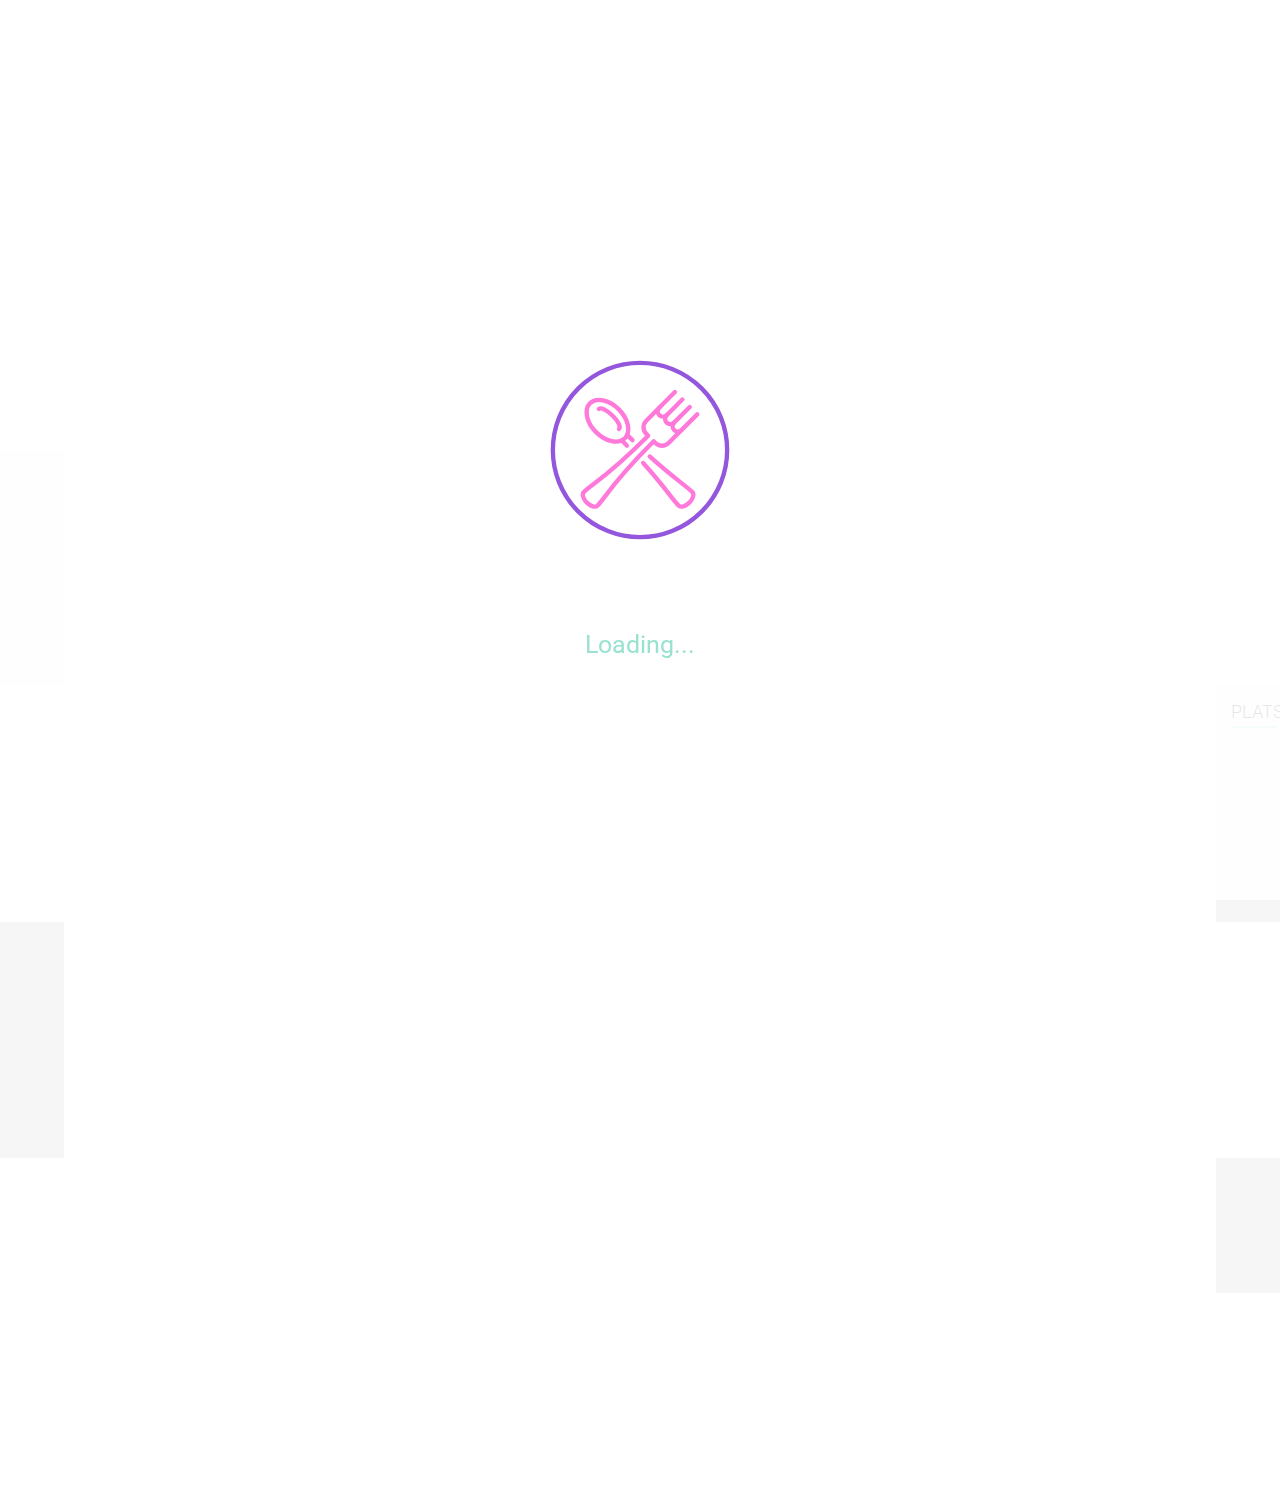
==== commit 239a5c48: "Mise à jour." ====
--- a/a-la-française.html
+++ b/a-la-française.html
@@ -32,8 +32,8 @@
       <svg
         class="loader__svg"
         xmlns="http://www.w3.org/2000/svg"
-        height="218"
-        width="218"
+        height="190"
+        width="190"
         viewBox="0 0 218 218"
       >
         <g
@@ -212,7 +212,10 @@
           <h2 class="menu__part--titre">ENTRÉES</h2>
           <div class="menu-cards-container">
             <div class="menu-card menu-card--1">
-              <h3 class="menu-card__titre">Tartare de poulpe acidulé</h3>
+              <input type="checkbox" id="in1" class="menu-card__in" />
+              <label for="in1" class="menu-card__titre"
+                >Tartare de poulpe acidulé</label
+              >
               <div class="menu-card__comment">
                 <p class="menu-card__comment--parag">Aux zestes d'orange</p>
                 <p class="menu-card__comment--price">25€</p>
@@ -223,7 +226,10 @@
             </div>
 
             <div class="menu-card menu-card--2">
-              <h3 class="menu-card__titre">Velouté de légumes d'antan</h3>
+              <input type="checkbox" id="in2" class="menu-card__in" />
+              <label for="in2" class="menu-card__titre"
+                >Velouté de légumes d'antan</label
+              >
               <div class="menu-card__comment">
                 <p class="menu-card__comment--parag">
                   Carotte, panais, topinambour
@@ -236,7 +242,10 @@
             </div>
 
             <div class="menu-card menu-card--3">
-              <h3 class="menu-card__titre">Soupe à l'oignon</h3>
+              <input type="checkbox" id="in3" class="menu-card__in" />
+              <label for="in3" class="menu-card__titre"
+                >Soupe à l'oignon</label
+              >
               <div class="menu-card__comment">
                 <p class="menu-card__comment--parag">
                   Revisitée
@@ -256,7 +265,10 @@
           <h2 class="menu__part--titre">PLATS</h2>
           <div class="menu-cards-container">
             <div class="menu-card menu-card--5">
-              <h3 class="menu-card__titre">Coquilles Saint-Jacques</h3>
+              <input type="checkbox" id="in5" class="menu-card__in" />
+              <label for="in5" class="menu-card__titre"
+                >Coquilles Saint-Jacques</label
+              >
               <div class="menu-card__comment">
                 <p class="menu-card__comment--parag">
                   Accompagnées d'une purée de panais
@@ -269,7 +281,10 @@
             </div>
 
             <div class="menu-card menu-card--6">
-              <h3 class="menu-card__titre">Magret de canard</h3>
+              <input type="checkbox" id="in6" class="menu-card__in" />
+              <label for="in6" class="menu-card__titre"
+                >Magret de canard</label
+              >
               <div class="menu-card__comment">
                 <p class="menu-card__comment--parag">
                   Et parmentier de pommes de terre
@@ -282,7 +297,10 @@
             </div>
 
             <div class="menu-card menu-card--7">
-              <h3 class="menu-card__titre">Pigeonneau d’Ille-et-Vilaine</h3>
+              <input type="checkbox" id="in7" class="menu-card__in" />
+              <label for="in7" class="menu-card__titre"
+                >Pigeonneau d’Ille-et-Vilaine</label
+              >
               <div class="menu-card__comment">
                 <p class="menu-card__comment--parag">Sur son lit de gnocchis aux légumes</p>
                 <p class="menu-card__comment--price">44€</p>
@@ -300,7 +318,10 @@
           <h2 class="menu__part--titre">DESSERTS</h2>
           <div class="menu-cards-container">
             <div class="menu-card menu-card--8">
-              <h3 class="menu-card__titre">Pétales de violettes glacés</h3>
+              <input type="checkbox" id="in8" class="menu-card__in" />
+              <label for="in8" class="menu-card__titre"
+                >Pétales de violettes glacés</label
+              >
               <div class="menu-card__comment">
                 <p class="menu-card__comment--parag">Et purée de noisettes</p>
                 <p class="menu-card__comment--price">18€</p>
@@ -311,7 +332,10 @@
             </div>
 
             <div class="menu-card menu-card--9">
-              <h3 class="menu-card__titre">Fondant au chocolat</h3>
+              <input type="checkbox" id="in9" class="menu-card__in" />
+              <label for="in9" class="menu-card__titre"
+                >Fondant au chocolat</label
+              >
               <div class="menu-card__comment">
                 <p class="menu-card__comment--parag">
                   Revisité
@@ -324,7 +348,10 @@
             </div>
 
             <div class="menu-card menu-card--10">
-              <h3 class="menu-card__titre">Millefeuille croustillant</h3>
+              <input type="checkbox" id="in10" class="menu-card__in" />
+              <label for="in10" class="menu-card__titre"
+                >Millefeuille croustillant</label
+              >
               <div class="menu-card__comment">
                 <p class="menu-card__comment--parag">
                   Myrtilles et pâte d’amande
--- a/public/css/style.css
+++ b/public/css/style.css
@@ -1 +1 @@
-*,*::after,*::before{margin:0;padding:0;box-sizing:border-box}li{list-style:none}a{display:inline-block;text-decoration:none}a:hover{cursor:pointer}html{font-size:62.5%;font-family:"Roboto",sans-serif}h1{font-size:2.6rem;font-weight:600}h2{font-size:2.4rem;font-weight:600}h3{font-size:1.8rem}@-webkit-keyframes apparition{0%{transform:translateY(30%);opacity:0}100%{transform:translateY(0);opacity:1}}@keyframes apparition{0%{transform:translateY(30%);opacity:0}100%{transform:translateY(0);opacity:1}}.exploration__btn{width:22rem;height:5rem;background-image:linear-gradient(0deg, #9356dc 0%, #ff79da 100%);border-radius:5rem;text-align:center;box-shadow:0rem .5rem .5rem rgba(0,0,0,.3);transition-property:background-image;transition-duration:250ms;transition-timing-function:ease;transition-delay:0s;transition-property:box-shadow;transition-duration:250ms;transition-timing-function:ease;transition-delay:0s}.exploration__btn:hover{background-image:linear-gradient(0deg, #9356dc 0%, rgba(255, 121, 218, 0.5) 100%);box-shadow:0rem .5rem 1rem rgba(0,0,0,.7)}.exploration__btn--lien{font-size:1.6rem;padding:1.5rem;color:#fff}.operation__lien{opacity:0}.operation__lien--1{-webkit-animation-name:apparition;animation-name:apparition;-webkit-animation-duration:.4s;animation-duration:.4s;-webkit-animation-timing-function:ease-out;animation-timing-function:ease-out;-webkit-animation-delay:0s;animation-delay:0s;-webkit-animation-iteration-count:1;animation-iteration-count:1;-webkit-animation-direction:normal;animation-direction:normal;-webkit-animation-fill-mode:forwards;animation-fill-mode:forwards;-webkit-animation-delay:3.2s;animation-delay:3.2s}.operation__lien--2{-webkit-animation-name:apparition;animation-name:apparition;-webkit-animation-duration:.4s;animation-duration:.4s;-webkit-animation-timing-function:ease-out;animation-timing-function:ease-out;-webkit-animation-delay:0s;animation-delay:0s;-webkit-animation-iteration-count:1;animation-iteration-count:1;-webkit-animation-direction:normal;animation-direction:normal;-webkit-animation-fill-mode:forwards;animation-fill-mode:forwards;-webkit-animation-delay:3.4s;animation-delay:3.4s}.operation__lien--3{-webkit-animation-name:apparition;animation-name:apparition;-webkit-animation-duration:.4s;animation-duration:.4s;-webkit-animation-timing-function:ease-out;animation-timing-function:ease-out;-webkit-animation-delay:0s;animation-delay:0s;-webkit-animation-iteration-count:1;animation-iteration-count:1;-webkit-animation-direction:normal;animation-direction:normal;-webkit-animation-fill-mode:forwards;animation-fill-mode:forwards;-webkit-animation-delay:3.6s;animation-delay:3.6s}.operation__btn{width:32.5rem;height:7.5rem;background-color:#f6f6f6;border-radius:2rem;margin-bottom:2.5rem;box-shadow:0rem .5rem .5rem rgba(0,0,0,.3);display:flex;align-items:center;justify-content:center;transition-property:background-color;transition-duration:250ms;transition-timing-function:ease-in-out;transition-delay:0s;transition-property:box-shadow;transition-duration:250ms;transition-timing-function:ease-in-out;transition-delay:0s}.operation__btn:hover{background-color:rgba(246,246,246,0);box-shadow:0rem .5rem 1rem rgba(0,0,0,.7)}.operation__btn--3{background-color:#f5edff}.operation__number{width:2.2rem;height:2.2rem;background-color:#9356dc;color:#fff;text-align:center;border-radius:2.2rem;margin:1rem;font-size:1.4rem;padding-top:.3rem;transform:translateX(-5.5rem)}.operation__number--3{transform:translateX(-5rem)}.operation__icon{font-size:1.8rem;margin:1rem;color:#7e7e7e;transform:translateX(-5rem)}.operation__icon--3{color:#9356dc}.operation__parag{font-size:1.6rem;color:#000;margin:1rem;transform:translateX(-5rem)}.command__btn{width:18.5rem;height:5rem;background-image:linear-gradient(0deg, #9356dc 0%, #ff79da 100%);border-radius:5rem;text-align:center;box-shadow:0rem .5rem .5rem rgba(0,0,0,.3);transition-property:background-image;transition-duration:250ms;transition-timing-function:ease;transition-delay:0s;transition-property:box-shadow;transition-duration:250ms;transition-timing-function:ease;transition-delay:0s}.command__btn:hover{background-image:linear-gradient(0deg, #9356dc 0%, rgba(255, 121, 218, 0.5) 100%);box-shadow:0rem .5rem 1rem rgba(0,0,0,.7)}.command__btn--lien{font-size:1.6rem;padding:1.5rem;color:#fff}.menu-card{width:35rem;height:7rem;background-color:#fff;margin-bottom:1.5rem;position:relative;border-radius:1.5rem;box-shadow:0rem .5rem .5rem rgba(0,0,0,.3);-webkit-user-select:none;-moz-user-select:none;-ms-user-select:none;user-select:none;display:flex;flex-direction:column;padding:1.5rem;overflow:hidden;transform:translateY(30%);opacity:0;transition-property:box-shadow;transition-duration:.3s;transition-timing-function:ease-in-out;transition-delay:0s}.menu-card--1{-webkit-animation-name:apparition;animation-name:apparition;-webkit-animation-duration:.4s;animation-duration:.4s;-webkit-animation-timing-function:ease-out;animation-timing-function:ease-out;-webkit-animation-delay:0s;animation-delay:0s;-webkit-animation-iteration-count:1;animation-iteration-count:1;-webkit-animation-direction:normal;animation-direction:normal;-webkit-animation-fill-mode:forwards;animation-fill-mode:forwards;-webkit-animation-delay:3.2s;animation-delay:3.2s}.menu-card--2{-webkit-animation-name:apparition;animation-name:apparition;-webkit-animation-duration:.4s;animation-duration:.4s;-webkit-animation-timing-function:ease-out;animation-timing-function:ease-out;-webkit-animation-delay:0s;animation-delay:0s;-webkit-animation-iteration-count:1;animation-iteration-count:1;-webkit-animation-direction:normal;animation-direction:normal;-webkit-animation-fill-mode:forwards;animation-fill-mode:forwards;-webkit-animation-delay:3.4s;animation-delay:3.4s}.menu-card--3{-webkit-animation-name:apparition;animation-name:apparition;-webkit-animation-duration:.4s;animation-duration:.4s;-webkit-animation-timing-function:ease-out;animation-timing-function:ease-out;-webkit-animation-delay:0s;animation-delay:0s;-webkit-animation-iteration-count:1;animation-iteration-count:1;-webkit-animation-direction:normal;animation-direction:normal;-webkit-animation-fill-mode:forwards;animation-fill-mode:forwards;-webkit-animation-delay:3.6s;animation-delay:3.6s}.menu-card--4{-webkit-animation-name:apparition;animation-name:apparition;-webkit-animation-duration:.4s;animation-duration:.4s;-webkit-animation-timing-function:ease-out;animation-timing-function:ease-out;-webkit-animation-delay:0s;animation-delay:0s;-webkit-animation-iteration-count:1;animation-iteration-count:1;-webkit-animation-direction:normal;animation-direction:normal;-webkit-animation-fill-mode:forwards;animation-fill-mode:forwards;-webkit-animation-delay:3.8s;animation-delay:3.8s}.menu-card--5{-webkit-animation-name:apparition;animation-name:apparition;-webkit-animation-duration:.4s;animation-duration:.4s;-webkit-animation-timing-function:ease-out;animation-timing-function:ease-out;-webkit-animation-delay:0s;animation-delay:0s;-webkit-animation-iteration-count:1;animation-iteration-count:1;-webkit-animation-direction:normal;animation-direction:normal;-webkit-animation-fill-mode:forwards;animation-fill-mode:forwards;-webkit-animation-delay:4s;animation-delay:4s}.menu-card--6{-webkit-animation-name:apparition;animation-name:apparition;-webkit-animation-duration:.4s;animation-duration:.4s;-webkit-animation-timing-function:ease-out;animation-timing-function:ease-out;-webkit-animation-delay:0s;animation-delay:0s;-webkit-animation-iteration-count:1;animation-iteration-count:1;-webkit-animation-direction:normal;animation-direction:normal;-webkit-animation-fill-mode:forwards;animation-fill-mode:forwards;-webkit-animation-delay:4.2s;animation-delay:4.2s}.menu-card--7{-webkit-animation-name:apparition;animation-name:apparition;-webkit-animation-duration:.4s;animation-duration:.4s;-webkit-animation-timing-function:ease-out;animation-timing-function:ease-out;-webkit-animation-delay:0s;animation-delay:0s;-webkit-animation-iteration-count:1;animation-iteration-count:1;-webkit-animation-direction:normal;animation-direction:normal;-webkit-animation-fill-mode:forwards;animation-fill-mode:forwards;-webkit-animation-delay:4.4s;animation-delay:4.4s}.menu-card--8{-webkit-animation-name:apparition;animation-name:apparition;-webkit-animation-duration:.4s;animation-duration:.4s;-webkit-animation-timing-function:ease-out;animation-timing-function:ease-out;-webkit-animation-delay:0s;animation-delay:0s;-webkit-animation-iteration-count:1;animation-iteration-count:1;-webkit-animation-direction:normal;animation-direction:normal;-webkit-animation-fill-mode:forwards;animation-fill-mode:forwards;-webkit-animation-delay:4.6s;animation-delay:4.6s}.menu-card--9{-webkit-animation-name:apparition;animation-name:apparition;-webkit-animation-duration:.4s;animation-duration:.4s;-webkit-animation-timing-function:ease-out;animation-timing-function:ease-out;-webkit-animation-delay:0s;animation-delay:0s;-webkit-animation-iteration-count:1;animation-iteration-count:1;-webkit-animation-direction:normal;animation-direction:normal;-webkit-animation-fill-mode:forwards;animation-fill-mode:forwards;-webkit-animation-delay:4.8s;animation-delay:4.8s}.menu-card--10{-webkit-animation-name:apparition;animation-name:apparition;-webkit-animation-duration:.4s;animation-duration:.4s;-webkit-animation-timing-function:ease-out;animation-timing-function:ease-out;-webkit-animation-delay:0s;animation-delay:0s;-webkit-animation-iteration-count:1;animation-iteration-count:1;-webkit-animation-direction:normal;animation-direction:normal;-webkit-animation-fill-mode:forwards;animation-fill-mode:forwards;-webkit-animation-delay:5s;animation-delay:5s}.menu-card:hover{box-shadow:0rem .5rem 1rem rgba(0,0,0,.7)}.menu-card__comment{display:flex;justify-content:space-between}.menu-card__comment--parag{max-width:28rem;font-size:1.4rem;font-weight:300;white-space:nowrap;overflow:hidden;text-overflow:ellipsis;transition:max-width 300ms linear;margin-top:.5rem}.menu-card__comment--price{margin-top:.5rem;font-size:1.4rem;font-weight:bold;margin-left:1rem;transform:translateX(0);transition:transform 300ms linear}.menu-card__apparat{position:absolute;width:6rem;height:7rem;right:0;bottom:0rem;display:flex;background-color:#99e2d0;border-top-right-radius:1.5rem;border-bottom-right-radius:1.5rem;transform-origin:right;transform:translateX(100%);transition:transform 300ms linear}.menu-card__apparat--icon{display:flex;align-items:center;justify-content:center;margin:auto;font-size:2rem;color:#fff;transform:rotate(0);transition:transform 300ms linear}.menu-card:hover{cursor:pointer}.menu-card:active .menu-card__apparat{transform:translateX(0)}.menu-card:active .menu-card__apparat--icon{transform:rotate(-360deg)}.menu-card:active .menu-card__comment--price{transform:translateX(-6rem)}.menu-card:active .menu-card__comment--parag{max-width:22rem}.restaurant__card{height:25rem;width:32.5rem;border-radius:2rem;margin-bottom:2rem;background-color:#fff;box-shadow:0rem .5rem .5rem rgba(0,0,0,.3);opacity:0;transition-property:box-shadow;transition-duration:.3s;transition-timing-function:ease-in-out;transition-delay:0s}.restaurant__card--1{-webkit-animation-name:apparition;animation-name:apparition;-webkit-animation-duration:.4s;animation-duration:.4s;-webkit-animation-timing-function:ease-out;animation-timing-function:ease-out;-webkit-animation-delay:0s;animation-delay:0s;-webkit-animation-iteration-count:1;animation-iteration-count:1;-webkit-animation-direction:normal;animation-direction:normal;-webkit-animation-fill-mode:forwards;animation-fill-mode:forwards;-webkit-animation-delay:3.6s;animation-delay:3.6s}.restaurant__card--2{-webkit-animation-name:apparition;animation-name:apparition;-webkit-animation-duration:.4s;animation-duration:.4s;-webkit-animation-timing-function:ease-out;animation-timing-function:ease-out;-webkit-animation-delay:0s;animation-delay:0s;-webkit-animation-iteration-count:1;animation-iteration-count:1;-webkit-animation-direction:normal;animation-direction:normal;-webkit-animation-fill-mode:forwards;animation-fill-mode:forwards;-webkit-animation-delay:3.8s;animation-delay:3.8s}.restaurant__card--3{-webkit-animation-name:apparition;animation-name:apparition;-webkit-animation-duration:.4s;animation-duration:.4s;-webkit-animation-timing-function:ease-out;animation-timing-function:ease-out;-webkit-animation-delay:0s;animation-delay:0s;-webkit-animation-iteration-count:1;animation-iteration-count:1;-webkit-animation-direction:normal;animation-direction:normal;-webkit-animation-fill-mode:forwards;animation-fill-mode:forwards;-webkit-animation-delay:4s;animation-delay:4s}.restaurant__card--4{-webkit-animation-name:apparition;animation-name:apparition;-webkit-animation-duration:.4s;animation-duration:.4s;-webkit-animation-timing-function:ease-out;animation-timing-function:ease-out;-webkit-animation-delay:0s;animation-delay:0s;-webkit-animation-iteration-count:1;animation-iteration-count:1;-webkit-animation-direction:normal;animation-direction:normal;-webkit-animation-fill-mode:forwards;animation-fill-mode:forwards;-webkit-animation-delay:4.2s;animation-delay:4.2s}.restaurant__card:hover{box-shadow:0rem .5rem 1rem rgba(0,0,0,.7)}.restaurant__card--image{position:relative}.restaurant__card--photo{width:100%;height:17.5rem;border-top-left-radius:2rem;border-top-right-radius:2rem;-o-object-fit:cover;object-fit:cover;transition-property:opacity;transition-duration:.3s;transition-timing-function:ease-in-out;transition-delay:0s}.restaurant__card--photo:hover{opacity:.8}.restaurant__card--new{position:absolute;width:7rem;height:3rem;background-color:#99e2d0;text-align:center;padding-top:.7rem;border-radius:.3rem;font-size:1.3rem;color:#008766;top:1.2rem;right:1.2rem}.restaurant__infos{padding:1.3rem;display:flex;justify-content:space-between}.restaurant__infos--titre{margin-bottom:.5rem}.restaurant__infos--parag{font-size:1.4rem;font-weight:200}.heart{width:2rem;height:2rem;display:flex;align-items:center;justify-content:center;transform:translate(-0.5rem, 0.5rem)}.heart__in{visibility:hidden}.heart__in[type=checkbox]:checked+.heart__lbl .svg-1{opacity:0}.heart__lbl{display:block;width:100%;height:100%;display:flex;align-items:center;justify-content:center;position:relative}.heart__lbl .svg-1{height:2rem;width:2rem;position:absolute;fill:#fff;stroke:#000;z-index:1;stroke-width:1rem;opacity:1;transition:opacity 1s ease-in-out}.heart__lbl .svg-1:hover,.heart__lbl .svg-1:active{cursor:pointer;opacity:0}.heart__lbl .svg-2{height:2rem;width:2rem;position:absolute;fill:url(#Gradient-1);stroke:url(#Gradient-1);z-index:0;stroke-width:1rem}.bgphoto__photo{width:100%;height:40vh;-o-object-fit:cover;object-fit:cover;transform:translateX(100%);-webkit-animation-name:slide-right;animation-name:slide-right;-webkit-animation-duration:1s;animation-duration:1s;-webkit-animation-timing-function:ease-in-out;animation-timing-function:ease-in-out;-webkit-animation-delay:2.2s;animation-delay:2.2s;-webkit-animation-iteration-count:1;animation-iteration-count:1;-webkit-animation-direction:normal;animation-direction:normal;-webkit-animation-fill-mode:forwards;animation-fill-mode:forwards;margin-bottom:2.5rem}@-webkit-keyframes draw3{80%{stroke-dashoffset:0;opacity:1;z-index:100}100%{stroke-dashoffset:0;opacity:0;z-index:-10}}@keyframes draw3{80%{stroke-dashoffset:0;opacity:1;z-index:100}100%{stroke-dashoffset:0;opacity:0;z-index:-10}}@-webkit-keyframes slide-left{0%{transform:translateX(-100%)}100%{transform:translateX(0%)}}@keyframes slide-left{0%{transform:translateX(-100%)}100%{transform:translateX(0%)}}@-webkit-keyframes slide-right{0%{transform:translateX(100%)}100%{transform:translateX(0%)}}@keyframes slide-right{0%{transform:translateX(100%)}100%{transform:translateX(0%)}}.siteheader{grid-area:header;width:100%;height:6.3rem;display:flex;align-items:center;justify-content:center;position:relative;background-color:#fff;transform:translateX(-100%);-webkit-animation-name:slide-left;animation-name:slide-left;-webkit-animation-duration:1s;animation-duration:1s;-webkit-animation-timing-function:ease-in-out;animation-timing-function:ease-in-out;-webkit-animation-delay:2.2s;animation-delay:2.2s;-webkit-animation-iteration-count:1;animation-iteration-count:1;-webkit-animation-direction:normal;animation-direction:normal;-webkit-animation-fill-mode:forwards;animation-fill-mode:forwards}.siteheader__image{height:3rem}.siteheader__nav{position:absolute;font-size:2rem;left:2rem}.siteheader__nav--icon{color:#000}.loader{width:100%;height:100vh;position:fixed;z-index:100;background-color:rgba(255,255,255,.9);-webkit-animation-name:draw3;animation-name:draw3;-webkit-animation-duration:2.5s;animation-duration:2.5s;-webkit-animation-timing-function:ease-in-out;animation-timing-function:ease-in-out;-webkit-animation-delay:0s;animation-delay:0s;-webkit-animation-iteration-count:1;animation-iteration-count:1;-webkit-animation-direction:normal;animation-direction:normal;-webkit-animation-fill-mode:forwards;animation-fill-mode:forwards}.loader__svg{position:relative;top:50%;left:50%;transform:translate(-50%, -50%)}.loader__liste{position:absolute;top:70%;left:50%;transform:translate(-50%, 0);font-size:3rem;color:#99e2d0;display:flex}.path__loader{stroke-dasharray:440;stroke-dashoffset:880;-webkit-animation-name:draw3;animation-name:draw3;-webkit-animation-duration:2.5s;animation-duration:2.5s;-webkit-animation-timing-function:ease-in-out;animation-timing-function:ease-in-out;-webkit-animation-delay:0s;animation-delay:0s;-webkit-animation-iteration-count:1;animation-iteration-count:1;-webkit-animation-direction:normal;animation-direction:normal;-webkit-animation-fill-mode:forwards;animation-fill-mode:forwards}.circle__loader{stroke-dasharray:700;stroke-dashoffset:1400;-webkit-animation-name:draw3;animation-name:draw3;-webkit-animation-duration:2.5s;animation-duration:2.5s;-webkit-animation-timing-function:ease-in-out;animation-timing-function:ease-in-out;-webkit-animation-delay:0s;animation-delay:0s;-webkit-animation-iteration-count:1;animation-iteration-count:1;-webkit-animation-direction:normal;animation-direction:normal;-webkit-animation-fill-mode:forwards;animation-fill-mode:forwards;transform:rotate(270deg);transform-origin:50% 50%}.location{grid-area:location;width:100%;height:5rem;background-color:#eaeaea;box-shadow:inset 0rem .5rem .7rem rgba(0,0,0,.2);grid-area:location;display:flex;align-items:center;justify-content:center;transform:translateX(100%);-webkit-animation-name:slide-right;animation-name:slide-right;-webkit-animation-duration:1s;animation-duration:1s;-webkit-animation-timing-function:ease-in-out;animation-timing-function:ease-in-out;-webkit-animation-delay:2.2s;animation-delay:2.2s;-webkit-animation-iteration-count:1;animation-iteration-count:1;-webkit-animation-direction:normal;animation-direction:normal;-webkit-animation-fill-mode:forwards;animation-fill-mode:forwards}.location__town--lien{font-size:1.8rem;color:#353535}.location__town--saisie{height:2.5rem;width:14rem;margin-left:1.5rem;font-family:"Roboto",sans-serif;font-size:1.7rem;font-weight:400;border:none;background-color:transparent}.operation{width:100%;height:44rem;padding:5rem 2rem;transform:translateX(100%);-webkit-animation-name:slide-right;animation-name:slide-right;-webkit-animation-duration:1s;animation-duration:1s;-webkit-animation-timing-function:ease-in-out;animation-timing-function:ease-in-out;-webkit-animation-delay:2.2s;animation-delay:2.2s;-webkit-animation-iteration-count:1;animation-iteration-count:1;-webkit-animation-direction:normal;animation-direction:normal;-webkit-animation-fill-mode:forwards;animation-fill-mode:forwards}.operation__titre{margin-bottom:3rem}.operation__lien--1{grid-area:operation1}.operation__lien--2{grid-area:operation2}.operation__lien--3{grid-area:operation3}.exploration{width:100%;height:28.7rem;padding:3rem;display:flex;flex-direction:column;align-items:center;background-color:#f6f6f6;opacity:0;-webkit-animation-name:apparition;animation-name:apparition;-webkit-animation-duration:1s;animation-duration:1s;-webkit-animation-timing-function:ease-out;animation-timing-function:ease-out;-webkit-animation-delay:2.2s;animation-delay:2.2s;-webkit-animation-iteration-count:1;animation-iteration-count:1;-webkit-animation-direction:normal;animation-direction:normal;-webkit-animation-fill-mode:forwards;animation-fill-mode:forwards}.exploration__titre{text-align:center;margin:1.5rem}.exploration__parag{text-align:center;font-size:1.8rem;font-weight:200;margin-bottom:2rem}.restaurants{width:100%;height:122.5rem;padding:5rem 2rem;background-color:#f6f6f6;transform:translateX(-100%);-webkit-animation-name:slide-left;animation-name:slide-left;-webkit-animation-duration:1s;animation-duration:1s;-webkit-animation-timing-function:ease-in-out;animation-timing-function:ease-in-out;-webkit-animation-delay:2.2s;animation-delay:2.2s;-webkit-animation-iteration-count:1;animation-iteration-count:1;-webkit-animation-direction:normal;animation-direction:normal;-webkit-animation-fill-mode:forwards;animation-fill-mode:forwards}.restaurants__titre{margin-bottom:2rem}.restaurants__cards{display:flex;align-items:center;flex-direction:column}.restaurant__card--1{grid-area:card1}.restaurant__card--2{grid-area:card2}.restaurant__card--3{grid-area:card3}.restaurant__card--4{grid-area:card4}.command{width:100%;height:13.5rem;background-color:#f6f6f6;display:flex;align-items:center;justify-content:center;transform:translateX(100%);-webkit-animation-name:slide-right;animation-name:slide-right;-webkit-animation-duration:1s;animation-duration:1s;-webkit-animation-timing-function:ease-in-out;animation-timing-function:ease-in-out;-webkit-animation-delay:2.2s;animation-delay:2.2s;-webkit-animation-iteration-count:1;animation-iteration-count:1;-webkit-animation-direction:normal;animation-direction:normal;-webkit-animation-fill-mode:forwards;animation-fill-mode:forwards}.resto{position:absolute;top:41vh;width:100%;height:8.7rem;background-color:#f6f6f6;padding:3.5rem 3rem 2rem 2rem;display:flex;align-items:center;justify-content:space-between;border-top-left-radius:4rem;border-top-right-radius:4rem;z-index:1;opacity:0;-webkit-animation-name:apparition;animation-name:apparition;-webkit-animation-duration:1s;animation-duration:1s;-webkit-animation-timing-function:ease-out;animation-timing-function:ease-out;-webkit-animation-delay:2.2s;animation-delay:2.2s;-webkit-animation-iteration-count:1;animation-iteration-count:1;-webkit-animation-direction:normal;animation-direction:normal;-webkit-animation-fill-mode:forwards;animation-fill-mode:forwards}.resto__titre{font-family:"Shrikhand",cursive;font-size:3rem;font-weight:300}.resto .heart{transform:translate(-0.5rem, -0.5rem)}.resto .heart__lbl .svg-1{fill:#f6f6f6}.menu__part{width:100%;height:100%;max-height:41rem;padding:1.5rem;background-color:#f6f6f6}.menu__part--1,.menu__part--3{transform:translateX(-100%);-webkit-animation-name:slide-left;animation-name:slide-left;-webkit-animation-duration:1s;animation-duration:1s;-webkit-animation-timing-function:ease-in-out;animation-timing-function:ease-in-out;-webkit-animation-delay:2.2s;animation-delay:2.2s;-webkit-animation-iteration-count:1;animation-iteration-count:1;-webkit-animation-direction:normal;animation-direction:normal;-webkit-animation-fill-mode:forwards;animation-fill-mode:forwards}.menu__part--2{transform:translateX(100%);-webkit-animation-name:slide-right;animation-name:slide-right;-webkit-animation-duration:1s;animation-duration:1s;-webkit-animation-timing-function:ease-in-out;animation-timing-function:ease-in-out;-webkit-animation-delay:2.2s;animation-delay:2.2s;-webkit-animation-iteration-count:1;animation-iteration-count:1;-webkit-animation-direction:normal;animation-direction:normal;-webkit-animation-fill-mode:forwards;animation-fill-mode:forwards}.menu__part--titre{font-size:1.8rem;font-weight:300;position:relative}.menu__part--titre::after{content:"";position:absolute;width:4.5rem;height:.2rem;background-color:#99e2d0;top:2.5rem;left:0}.menu-cards-container{padding-top:1.5rem}.menu-card--1{grid-area:menu1}.menu-card--2{grid-area:menu2}.menu-card--3{grid-area:menu3}.menu-card--4{grid-area:menu4}.sitefooter{width:100%;height:20rem;background-color:#353535;color:#fff;padding:2rem;display:flex;flex-direction:column;align-items:flex-start;opacity:0;-webkit-animation-name:apparition;animation-name:apparition;-webkit-animation-duration:1s;animation-duration:1s;-webkit-animation-timing-function:ease-out;animation-timing-function:ease-out;-webkit-animation-delay:2.2s;animation-delay:2.2s;-webkit-animation-iteration-count:1;animation-iteration-count:1;-webkit-animation-direction:normal;animation-direction:normal;-webkit-animation-fill-mode:forwards;animation-fill-mode:forwards}.sitefooter__titre{font-family:"Shrikhand",cursive;margin-bottom:2rem}.sitefooter__liste--element{font-size:1.5rem;transform:scale(1);transition-property:transform;transition-duration:.3s;transition-timing-function:ease-in-out;transition-delay:0s}.sitefooter__liste--element:hover{transform:scale(1.1)}.sitefooter__liste--element-lien{color:#fff;margin-bottom:1rem}.sitefooter__liste--element-icon{margin-right:1rem}.header-grid-container{display:grid;grid-template-columns:1fr;grid-template-rows:6.3rem 5rem;grid-template-areas:"header" "location"}.operation__nav{display:grid;grid-template-columns:1fr;grid-template-rows:9.5rem 9.5rem 9.5rem;grid-template-areas:"operation1" "operation2" "operation3";justify-items:center}.restaurants__cards{display:grid;grid-template-columns:1fr;grid-template-rows:27rem 27rem 27rem 27rem;grid-template-areas:"card1" "card2" "card3" "card4";justify-items:center}@media screen and (min-width: 768px){.header-grid-container{grid-template-columns:1fr 1fr;grid-template-rows:6.3rem;grid-template-areas:"header location";padding:0 1rem;justify-items:end}.header-grid-container .siteheader__logo{margin-top:2rem}.header-grid-container .location{max-width:25rem;margin:1.5rem;border-radius:1rem}}@media screen and (min-width: 768px){.exploration{width:97%;margin:3rem auto;height:23rem;border-radius:2rem;box-shadow:0rem .5rem 1rem rgba(0,0,0,.5)}}@media screen and (min-width: 320px){.operation__btn{width:27rem}.operation__number{transform:translateX(-2.5rem)}.operation__number--3{transform:translateX(-2rem)}.operation__icon{transform:translateX(-2.5rem)}.operation__parag{transform:translateX(-2.5rem)}}@media screen and (min-width: 375px){.operation__btn{width:32.5rem}.operation__number{transform:translateX(-5.5rem)}.operation__number--3{transform:translateX(-5rem)}.operation__icon{transform:translateX(-5.5rem)}.operation__parag{transform:translateX(-5.5rem)}}@media screen and (min-width: 768px){.operation{height:30rem}.operation__nav{grid-template-columns:1fr 1fr;grid-template-rows:9.5rem 9.5rem;grid-template-areas:"operation1 operation2" "operation3 operation3";justify-items:center}}@media screen and (min-width: 1280px){.operation{height:20rem}.operation__nav{display:flex;justify-content:space-around;grid-template-columns:1fr 1fr 1fr;grid-template-columns:9.5rem;grid-template-areas:"operation1 operation2 operation3";justify-items:center}}@media screen and (min-width: 320px){.restaurant__card{width:27rem}.restaurant__card--photo{width:27rem}}@media screen and (min-width: 375px){.restaurant__card{width:32.5rem}.restaurant__card--photo{width:32.5rem}}@media screen and (min-width: 500px){.restaurant__card{width:45rem}.restaurant__card--photo{width:45rem}}@media screen and (min-width: 768px){.restaurants{width:97%;margin:3rem auto;border-radius:2rem;box-shadow:0rem .5rem 1rem rgba(0,0,0,.5)}}@media screen and (min-width: 1024px){.restaurants{height:65rem}.restaurants__cards{grid-template-columns:1fr 1fr;grid-template-rows:27rem 27rem;grid-template-areas:"card1  card2" "card3 card4"}}@media screen and (min-width: 1440px){.restaurants{height:40rem}.restaurants__cards{grid-template-columns:1fr 1fr 1fr 1fr;grid-template-areas:"card1 card2 card3 card4";grid-template-rows:27rem}.restaurants .restaurant__card{width:32.5rem}.restaurants .restaurant__card--photo{width:32.5rem}}@media screen and (min-width: 375px){.sitefooter{align-items:center;text-align:center}}@media screen and (min-width: 1024px){.sitefooter__titre{margin-bottom:5rem;font-size:2.8rem}.sitefooter__liste{width:100%;display:flex;align-items:center;justify-content:center;justify-content:space-around}.sitefooter__liste--element{font-size:1.6rem}}.menu-cards-container{display:grid;grid-template-columns:1fr;grid-template-rows:8.5rem 8.5rem 8.5rem 1fr;grid-template-areas:"menu1" "menu2" "menu3" "menu4";justify-items:center}@media screen and (min-width: 320px){.resto__titre{font-size:2.5rem}}@media screen and (min-width: 375px){.resto__titre{font-size:3rem}}@media screen and (min-width: 320px){.menu-card{width:27rem}.menu-card__titre{font-size:1.6rem}.menu-card__comment{font-size:1.4rem}.menu-card__comment--parag{max-width:22rem;font-size:1.2rem}.menu-card:active .menu-card__comment--parag{max-width:16rem}}@media screen and (min-width: 375px){.menu-card{width:35rem}.menu-card__titre{font-size:1.8rem}.menu-card__comment--parag{max-width:28rem;font-size:1.4rem}.menu-card:active .menu-card__comment--parag{max-width:22rem}}@media screen and (min-width: 1024px){.menu-card:hover .menu-card__apparat{transform:translateX(0)}.menu-card:hover .menu-card__apparat--icon{transform:rotate(-360deg)}.menu-card:hover .menu-card__comment--price{transform:translateX(-6rem)}.menu-card:hover .menu-card__comment--parag{max-width:22rem}}@media screen and (min-width: 1024px){.resto{width:90%;left:5%}}@media screen and (min-width: 1024px){.menu{width:90%;margin:auto}}@media screen and (min-width: 768px){.menu-cards-container{grid-template-columns:1fr 1fr;grid-template-rows:8.5rem 8.5rem;grid-template-areas:"menu1 menu2" "menu3 menu4"}}@media screen and (min-width: 1280px){.menu-cards-container{grid-template-columns:1fr 1fr 1fr;grid-template-rows:8.5rem 8.5rem;grid-template-areas:"menu1 menu2 menu3" "menu4 menu5 menu5"}}/*# sourceMappingURL=style.css.map */
+*,*::after,*::before{margin:0;padding:0;box-sizing:border-box}li{list-style:none}a{display:inline-block;text-decoration:none}a:hover{cursor:pointer}html{font-size:62.5%;font-family:"Roboto",sans-serif}h1{font-size:2.6rem;font-weight:600}h2{font-size:2.4rem;font-weight:600}h3{font-size:1.8rem}@-webkit-keyframes apparition{0%{transform:translateY(30%);opacity:0}100%{transform:translateY(0);opacity:1}}@keyframes apparition{0%{transform:translateY(30%);opacity:0}100%{transform:translateY(0);opacity:1}}.exploration__btn{width:22rem;height:5rem;background-image:linear-gradient(0deg, #9356dc 0%, #ff79da 100%);border-radius:5rem;text-align:center;box-shadow:0rem .5rem .5rem rgba(0,0,0,.3);transition-property:background-image;transition-duration:250ms;transition-timing-function:ease;transition-delay:0s;transition-property:box-shadow;transition-duration:250ms;transition-timing-function:ease;transition-delay:0s}.exploration__btn:hover{background-image:linear-gradient(0deg, #9356dc 0%, rgba(255, 121, 218, 0.5) 100%);box-shadow:0rem .5rem 1rem rgba(0,0,0,.7)}.exploration__btn--lien{font-size:1.6rem;padding:1.5rem;color:#fff}.operation__lien{opacity:0}.operation__lien--1{-webkit-animation-name:apparition;animation-name:apparition;-webkit-animation-duration:.4s;animation-duration:.4s;-webkit-animation-timing-function:ease-out;animation-timing-function:ease-out;-webkit-animation-delay:0s;animation-delay:0s;-webkit-animation-iteration-count:1;animation-iteration-count:1;-webkit-animation-direction:normal;animation-direction:normal;-webkit-animation-fill-mode:forwards;animation-fill-mode:forwards;-webkit-animation-delay:3.2s;animation-delay:3.2s}.operation__lien--2{-webkit-animation-name:apparition;animation-name:apparition;-webkit-animation-duration:.4s;animation-duration:.4s;-webkit-animation-timing-function:ease-out;animation-timing-function:ease-out;-webkit-animation-delay:0s;animation-delay:0s;-webkit-animation-iteration-count:1;animation-iteration-count:1;-webkit-animation-direction:normal;animation-direction:normal;-webkit-animation-fill-mode:forwards;animation-fill-mode:forwards;-webkit-animation-delay:3.4s;animation-delay:3.4s}.operation__lien--3{-webkit-animation-name:apparition;animation-name:apparition;-webkit-animation-duration:.4s;animation-duration:.4s;-webkit-animation-timing-function:ease-out;animation-timing-function:ease-out;-webkit-animation-delay:0s;animation-delay:0s;-webkit-animation-iteration-count:1;animation-iteration-count:1;-webkit-animation-direction:normal;animation-direction:normal;-webkit-animation-fill-mode:forwards;animation-fill-mode:forwards;-webkit-animation-delay:3.6s;animation-delay:3.6s}.operation__btn{width:32.5rem;height:7.5rem;background-color:#f6f6f6;border-radius:2rem;margin-bottom:2.5rem;box-shadow:0rem .5rem .5rem rgba(0,0,0,.3);display:flex;align-items:center;justify-content:center;transition-property:background-color;transition-duration:250ms;transition-timing-function:ease-in-out;transition-delay:0s;transition-property:box-shadow;transition-duration:250ms;transition-timing-function:ease-in-out;transition-delay:0s}.operation__btn:hover{background-color:rgba(246,246,246,0);box-shadow:0rem .5rem 1rem rgba(0,0,0,.7)}.operation__btn--3{background-color:#f5edff}.operation__number{width:2.2rem;height:2.2rem;background-color:#9356dc;color:#fff;text-align:center;border-radius:2.2rem;margin:1rem;font-size:1.4rem;padding-top:.3rem;transform:translateX(-5.5rem)}.operation__number--3{transform:translateX(-5rem)}.operation__icon{font-size:1.8rem;margin:1rem;color:#7e7e7e;transform:translateX(-5rem)}.operation__icon--3{color:#9356dc}.operation__parag{font-size:1.6rem;color:#000;margin:1rem;transform:translateX(-5rem)}.command__btn{width:18.5rem;height:5rem;background-image:linear-gradient(0deg, #9356dc 0%, #ff79da 100%);border-radius:5rem;text-align:center;box-shadow:0rem .5rem .5rem rgba(0,0,0,.3);transition-property:background-image;transition-duration:250ms;transition-timing-function:ease;transition-delay:0s;transition-property:box-shadow;transition-duration:250ms;transition-timing-function:ease;transition-delay:0s}.command__btn:hover{background-image:linear-gradient(0deg, #9356dc 0%, rgba(255, 121, 218, 0.5) 100%);box-shadow:0rem .5rem 1rem rgba(0,0,0,.7)}.command__btn--lien{font-size:1.6rem;padding:1.5rem;color:#fff}.menu-card{width:35rem;height:7rem;background-color:#fff;margin-bottom:1.5rem;position:relative;border-radius:1.5rem;box-shadow:0rem .5rem .5rem rgba(0,0,0,.3);-webkit-user-select:none;-moz-user-select:none;-ms-user-select:none;user-select:none;display:flex;flex-direction:column;padding:1.5rem;overflow:hidden;transform:translateY(30%);opacity:0}.menu-card--1{-webkit-animation-name:apparition;animation-name:apparition;-webkit-animation-duration:.4s;animation-duration:.4s;-webkit-animation-timing-function:ease-out;animation-timing-function:ease-out;-webkit-animation-delay:0s;animation-delay:0s;-webkit-animation-iteration-count:1;animation-iteration-count:1;-webkit-animation-direction:normal;animation-direction:normal;-webkit-animation-fill-mode:forwards;animation-fill-mode:forwards;-webkit-animation-delay:3.2s;animation-delay:3.2s}.menu-card--2{-webkit-animation-name:apparition;animation-name:apparition;-webkit-animation-duration:.4s;animation-duration:.4s;-webkit-animation-timing-function:ease-out;animation-timing-function:ease-out;-webkit-animation-delay:0s;animation-delay:0s;-webkit-animation-iteration-count:1;animation-iteration-count:1;-webkit-animation-direction:normal;animation-direction:normal;-webkit-animation-fill-mode:forwards;animation-fill-mode:forwards;-webkit-animation-delay:3.4s;animation-delay:3.4s}.menu-card--3{-webkit-animation-name:apparition;animation-name:apparition;-webkit-animation-duration:.4s;animation-duration:.4s;-webkit-animation-timing-function:ease-out;animation-timing-function:ease-out;-webkit-animation-delay:0s;animation-delay:0s;-webkit-animation-iteration-count:1;animation-iteration-count:1;-webkit-animation-direction:normal;animation-direction:normal;-webkit-animation-fill-mode:forwards;animation-fill-mode:forwards;-webkit-animation-delay:3.6s;animation-delay:3.6s}.menu-card--4{-webkit-animation-name:apparition;animation-name:apparition;-webkit-animation-duration:.4s;animation-duration:.4s;-webkit-animation-timing-function:ease-out;animation-timing-function:ease-out;-webkit-animation-delay:0s;animation-delay:0s;-webkit-animation-iteration-count:1;animation-iteration-count:1;-webkit-animation-direction:normal;animation-direction:normal;-webkit-animation-fill-mode:forwards;animation-fill-mode:forwards;-webkit-animation-delay:3.8s;animation-delay:3.8s}.menu-card--5{-webkit-animation-name:apparition;animation-name:apparition;-webkit-animation-duration:.4s;animation-duration:.4s;-webkit-animation-timing-function:ease-out;animation-timing-function:ease-out;-webkit-animation-delay:0s;animation-delay:0s;-webkit-animation-iteration-count:1;animation-iteration-count:1;-webkit-animation-direction:normal;animation-direction:normal;-webkit-animation-fill-mode:forwards;animation-fill-mode:forwards;-webkit-animation-delay:4s;animation-delay:4s}.menu-card--6{-webkit-animation-name:apparition;animation-name:apparition;-webkit-animation-duration:.4s;animation-duration:.4s;-webkit-animation-timing-function:ease-out;animation-timing-function:ease-out;-webkit-animation-delay:0s;animation-delay:0s;-webkit-animation-iteration-count:1;animation-iteration-count:1;-webkit-animation-direction:normal;animation-direction:normal;-webkit-animation-fill-mode:forwards;animation-fill-mode:forwards;-webkit-animation-delay:4.2s;animation-delay:4.2s}.menu-card--7{-webkit-animation-name:apparition;animation-name:apparition;-webkit-animation-duration:.4s;animation-duration:.4s;-webkit-animation-timing-function:ease-out;animation-timing-function:ease-out;-webkit-animation-delay:0s;animation-delay:0s;-webkit-animation-iteration-count:1;animation-iteration-count:1;-webkit-animation-direction:normal;animation-direction:normal;-webkit-animation-fill-mode:forwards;animation-fill-mode:forwards;-webkit-animation-delay:4.4s;animation-delay:4.4s}.menu-card--8{-webkit-animation-name:apparition;animation-name:apparition;-webkit-animation-duration:.4s;animation-duration:.4s;-webkit-animation-timing-function:ease-out;animation-timing-function:ease-out;-webkit-animation-delay:0s;animation-delay:0s;-webkit-animation-iteration-count:1;animation-iteration-count:1;-webkit-animation-direction:normal;animation-direction:normal;-webkit-animation-fill-mode:forwards;animation-fill-mode:forwards;-webkit-animation-delay:4.6s;animation-delay:4.6s}.menu-card--9{-webkit-animation-name:apparition;animation-name:apparition;-webkit-animation-duration:.4s;animation-duration:.4s;-webkit-animation-timing-function:ease-out;animation-timing-function:ease-out;-webkit-animation-delay:0s;animation-delay:0s;-webkit-animation-iteration-count:1;animation-iteration-count:1;-webkit-animation-direction:normal;animation-direction:normal;-webkit-animation-fill-mode:forwards;animation-fill-mode:forwards;-webkit-animation-delay:4.8s;animation-delay:4.8s}.menu-card--10{-webkit-animation-name:apparition;animation-name:apparition;-webkit-animation-duration:.4s;animation-duration:.4s;-webkit-animation-timing-function:ease-out;animation-timing-function:ease-out;-webkit-animation-delay:0s;animation-delay:0s;-webkit-animation-iteration-count:1;animation-iteration-count:1;-webkit-animation-direction:normal;animation-direction:normal;-webkit-animation-fill-mode:forwards;animation-fill-mode:forwards;-webkit-animation-delay:5s;animation-delay:5s}.menu-card__in{position:absolute;visibility:hidden}.menu-card__titre{max-width:29rem;font-weight:600;white-space:nowrap;overflow:hidden;text-overflow:ellipsis;transition:max-width 300ms linear}.menu-card__titre:hover{cursor:pointer}.menu-card__comment{display:flex;justify-content:space-between}.menu-card__comment--parag{max-width:28rem;font-size:1.4rem;font-weight:300;white-space:nowrap;overflow:hidden;text-overflow:ellipsis;transition:max-width 300ms linear;margin-top:.5rem}.menu-card__comment--price{margin-top:.5rem;font-size:1.4rem;font-weight:bold;margin-left:1rem;transform:translateX(0);transition:transform 300ms linear}.menu-card__apparat{position:absolute;width:6rem;height:7rem;right:0;bottom:0rem;display:flex;background-color:#99e2d0;border-top-right-radius:1.5rem;border-bottom-right-radius:1.5rem;transform-origin:right;transform:translateX(100%);transition:transform 300ms linear}.menu-card__apparat--icon{display:flex;align-items:center;justify-content:center;margin:auto;font-size:2rem;color:#fff;transform:rotate(0);transition:transform 300ms linear}.menu-card:active .menu-card__titre{max-width:26rem}.menu-card:active .menu-card__apparat{transform:translateX(0)}.menu-card:active .menu-card__apparat--icon{transform:rotate(-360deg)}.menu-card:active .menu-card__comment--price{transform:translateX(-6rem)}.menu-card:active .menu-card__comment--parag{max-width:22rem}.menu-card__in[type=checkbox]:checked+.menu-card__titre{max-width:27rem}.menu-card__in[type=checkbox]:checked~.menu-card__comment>.menu-card__comment--price{transform:translateX(-6rem)}.menu-card__in[type=checkbox]:checked~.menu-card__comment>.menu-card__comment--parag{max-width:22rem}.menu-card__in[type=checkbox]:checked~.menu-card__apparat{transform:translateX(0)}.menu-card__in[type=checkbox]:checked~.menu-card__apparat>.menu-card__apparat--icon{transform:rotate(-360deg)}.restaurant__card{height:25rem;width:32.5rem;border-radius:2rem;margin-bottom:2rem;background-color:#fff;box-shadow:0rem .5rem .5rem rgba(0,0,0,.3);opacity:0}.restaurant__card--1{-webkit-animation-name:apparition;animation-name:apparition;-webkit-animation-duration:.4s;animation-duration:.4s;-webkit-animation-timing-function:ease-out;animation-timing-function:ease-out;-webkit-animation-delay:0s;animation-delay:0s;-webkit-animation-iteration-count:1;animation-iteration-count:1;-webkit-animation-direction:normal;animation-direction:normal;-webkit-animation-fill-mode:forwards;animation-fill-mode:forwards;-webkit-animation-delay:3.6s;animation-delay:3.6s}.restaurant__card--2{-webkit-animation-name:apparition;animation-name:apparition;-webkit-animation-duration:.4s;animation-duration:.4s;-webkit-animation-timing-function:ease-out;animation-timing-function:ease-out;-webkit-animation-delay:0s;animation-delay:0s;-webkit-animation-iteration-count:1;animation-iteration-count:1;-webkit-animation-direction:normal;animation-direction:normal;-webkit-animation-fill-mode:forwards;animation-fill-mode:forwards;-webkit-animation-delay:3.8s;animation-delay:3.8s}.restaurant__card--3{-webkit-animation-name:apparition;animation-name:apparition;-webkit-animation-duration:.4s;animation-duration:.4s;-webkit-animation-timing-function:ease-out;animation-timing-function:ease-out;-webkit-animation-delay:0s;animation-delay:0s;-webkit-animation-iteration-count:1;animation-iteration-count:1;-webkit-animation-direction:normal;animation-direction:normal;-webkit-animation-fill-mode:forwards;animation-fill-mode:forwards;-webkit-animation-delay:4s;animation-delay:4s}.restaurant__card--4{-webkit-animation-name:apparition;animation-name:apparition;-webkit-animation-duration:.4s;animation-duration:.4s;-webkit-animation-timing-function:ease-out;animation-timing-function:ease-out;-webkit-animation-delay:0s;animation-delay:0s;-webkit-animation-iteration-count:1;animation-iteration-count:1;-webkit-animation-direction:normal;animation-direction:normal;-webkit-animation-fill-mode:forwards;animation-fill-mode:forwards;-webkit-animation-delay:4.2s;animation-delay:4.2s}.restaurant__card--image{position:relative}.restaurant__card--photo{width:100%;height:17.5rem;border-top-left-radius:2rem;border-top-right-radius:2rem;-o-object-fit:cover;object-fit:cover}.restaurant__card--new{position:absolute;width:7rem;height:3rem;background-color:#99e2d0;text-align:center;padding-top:.7rem;border-radius:.3rem;font-size:1.3rem;color:#008766;top:1.2rem;right:1.2rem}.restaurant__infos{padding:1.3rem;display:flex;justify-content:space-between}.restaurant__infos--titre{margin-bottom:.5rem}.restaurant__infos--parag{font-size:1.4rem;font-weight:200}.heart{width:2rem;height:2rem;display:flex;align-items:center;justify-content:center;transform:translate(-0.5rem, 0.5rem)}.heart__in{visibility:hidden}.heart__in[type=checkbox]:checked+.heart__lbl .svg-1{opacity:0}.heart__lbl{display:block;width:100%;height:100%;display:flex;align-items:center;justify-content:center;position:relative}.heart__lbl:hover{cursor:pointer}.heart__lbl .svg-1{height:2rem;width:2rem;position:absolute;fill:#fff;stroke:#000;z-index:1;stroke-width:1rem;opacity:1;transition:opacity 1s ease-in-out}.heart__lbl .svg-2{height:2rem;width:2rem;position:absolute;fill:url(#Gradient-1);stroke:url(#Gradient-1);z-index:0;stroke-width:1rem}.bgphoto__photo{width:100%;height:40vh;-o-object-fit:cover;object-fit:cover;transform:translateX(100%);-webkit-animation-name:slide-right;animation-name:slide-right;-webkit-animation-duration:1s;animation-duration:1s;-webkit-animation-timing-function:ease-in-out;animation-timing-function:ease-in-out;-webkit-animation-delay:2.2s;animation-delay:2.2s;-webkit-animation-iteration-count:1;animation-iteration-count:1;-webkit-animation-direction:normal;animation-direction:normal;-webkit-animation-fill-mode:forwards;animation-fill-mode:forwards;margin-bottom:2.5rem}@-webkit-keyframes draw3{80%{stroke-dashoffset:0;opacity:1;z-index:100}100%{stroke-dashoffset:0;opacity:0;z-index:-10}}@keyframes draw3{80%{stroke-dashoffset:0;opacity:1;z-index:100}100%{stroke-dashoffset:0;opacity:0;z-index:-10}}@-webkit-keyframes slide-left{0%{transform:translateX(-100%)}100%{transform:translateX(0%)}}@keyframes slide-left{0%{transform:translateX(-100%)}100%{transform:translateX(0%)}}@-webkit-keyframes slide-right{0%{transform:translateX(100%)}100%{transform:translateX(0%)}}@keyframes slide-right{0%{transform:translateX(100%)}100%{transform:translateX(0%)}}.siteheader{grid-area:header;width:100%;height:6.3rem;display:flex;align-items:center;justify-content:center;position:relative;background-color:#fff;transform:translateX(-100%);-webkit-animation-name:slide-left;animation-name:slide-left;-webkit-animation-duration:1s;animation-duration:1s;-webkit-animation-timing-function:ease-in-out;animation-timing-function:ease-in-out;-webkit-animation-delay:2.2s;animation-delay:2.2s;-webkit-animation-iteration-count:1;animation-iteration-count:1;-webkit-animation-direction:normal;animation-direction:normal;-webkit-animation-fill-mode:forwards;animation-fill-mode:forwards}.siteheader__image{height:3rem}.siteheader__nav{position:absolute;font-size:2rem;left:2rem}.siteheader__nav--icon{color:#000}.loader{width:100%;height:100vh;position:fixed;z-index:100;background-color:rgba(255,255,255,.9);-webkit-animation-name:draw3;animation-name:draw3;-webkit-animation-duration:2.5s;animation-duration:2.5s;-webkit-animation-timing-function:ease-in-out;animation-timing-function:ease-in-out;-webkit-animation-delay:0s;animation-delay:0s;-webkit-animation-iteration-count:1;animation-iteration-count:1;-webkit-animation-direction:normal;animation-direction:normal;-webkit-animation-fill-mode:forwards;animation-fill-mode:forwards}.loader__svg{position:relative;top:50%;left:50%;transform:translate(-50%, -50%)}.loader__liste{position:absolute;top:70%;left:50%;transform:translate(-50%, 0);font-size:2.5rem;color:#99e2d0;display:flex}.path__loader{stroke-dasharray:440;stroke-dashoffset:880;-webkit-animation-name:draw3;animation-name:draw3;-webkit-animation-duration:2.5s;animation-duration:2.5s;-webkit-animation-timing-function:ease-in-out;animation-timing-function:ease-in-out;-webkit-animation-delay:0s;animation-delay:0s;-webkit-animation-iteration-count:1;animation-iteration-count:1;-webkit-animation-direction:normal;animation-direction:normal;-webkit-animation-fill-mode:forwards;animation-fill-mode:forwards}.circle__loader{stroke-dasharray:700;stroke-dashoffset:1400;-webkit-animation-name:draw3;animation-name:draw3;-webkit-animation-duration:2.5s;animation-duration:2.5s;-webkit-animation-timing-function:ease-in-out;animation-timing-function:ease-in-out;-webkit-animation-delay:0s;animation-delay:0s;-webkit-animation-iteration-count:1;animation-iteration-count:1;-webkit-animation-direction:normal;animation-direction:normal;-webkit-animation-fill-mode:forwards;animation-fill-mode:forwards;transform:rotate(270deg);transform-origin:50% 50%}.location{grid-area:location;width:100%;height:5rem;background-color:#eaeaea;box-shadow:inset 0rem .5rem .7rem rgba(0,0,0,.2);grid-area:location;display:flex;align-items:center;justify-content:center;transform:translateX(100%);-webkit-animation-name:slide-right;animation-name:slide-right;-webkit-animation-duration:1s;animation-duration:1s;-webkit-animation-timing-function:ease-in-out;animation-timing-function:ease-in-out;-webkit-animation-delay:2.2s;animation-delay:2.2s;-webkit-animation-iteration-count:1;animation-iteration-count:1;-webkit-animation-direction:normal;animation-direction:normal;-webkit-animation-fill-mode:forwards;animation-fill-mode:forwards}.location__town--lien{font-size:1.8rem;color:#353535}.location__town--saisie{height:2.5rem;width:14rem;margin-left:1.5rem;font-family:"Roboto",sans-serif;font-size:1.7rem;font-weight:400;border:none;background-color:transparent}.operation{width:100%;height:44rem;padding:5rem 2rem;transform:translateX(100%);-webkit-animation-name:slide-right;animation-name:slide-right;-webkit-animation-duration:1s;animation-duration:1s;-webkit-animation-timing-function:ease-in-out;animation-timing-function:ease-in-out;-webkit-animation-delay:2.2s;animation-delay:2.2s;-webkit-animation-iteration-count:1;animation-iteration-count:1;-webkit-animation-direction:normal;animation-direction:normal;-webkit-animation-fill-mode:forwards;animation-fill-mode:forwards}.operation__titre{margin-bottom:3rem}.operation__lien--1{grid-area:operation1}.operation__lien--2{grid-area:operation2}.operation__lien--3{grid-area:operation3}.exploration{width:100%;height:28.7rem;padding:3rem;display:flex;flex-direction:column;align-items:center;background-color:#f6f6f6;opacity:0;-webkit-animation-name:apparition;animation-name:apparition;-webkit-animation-duration:1s;animation-duration:1s;-webkit-animation-timing-function:ease-out;animation-timing-function:ease-out;-webkit-animation-delay:2.2s;animation-delay:2.2s;-webkit-animation-iteration-count:1;animation-iteration-count:1;-webkit-animation-direction:normal;animation-direction:normal;-webkit-animation-fill-mode:forwards;animation-fill-mode:forwards}.exploration__titre{text-align:center;margin:1.5rem}.exploration__parag{text-align:center;font-size:1.8rem;font-weight:200;margin-bottom:2rem}.restaurants{width:100%;height:122.5rem;padding:5rem 2rem;background-color:#f6f6f6;transform:translateX(-100%);-webkit-animation-name:slide-left;animation-name:slide-left;-webkit-animation-duration:1s;animation-duration:1s;-webkit-animation-timing-function:ease-in-out;animation-timing-function:ease-in-out;-webkit-animation-delay:2.2s;animation-delay:2.2s;-webkit-animation-iteration-count:1;animation-iteration-count:1;-webkit-animation-direction:normal;animation-direction:normal;-webkit-animation-fill-mode:forwards;animation-fill-mode:forwards}.restaurants__titre{margin-bottom:2rem}.restaurants__cards{display:flex;align-items:center;flex-direction:column}.restaurant__card--1{grid-area:card1}.restaurant__card--2{grid-area:card2}.restaurant__card--3{grid-area:card3}.restaurant__card--4{grid-area:card4}.command{width:100%;height:13.5rem;background-color:#f6f6f6;display:flex;align-items:center;justify-content:center;transform:translateX(100%);-webkit-animation-name:slide-right;animation-name:slide-right;-webkit-animation-duration:1s;animation-duration:1s;-webkit-animation-timing-function:ease-in-out;animation-timing-function:ease-in-out;-webkit-animation-delay:2.2s;animation-delay:2.2s;-webkit-animation-iteration-count:1;animation-iteration-count:1;-webkit-animation-direction:normal;animation-direction:normal;-webkit-animation-fill-mode:forwards;animation-fill-mode:forwards}.resto{position:absolute;top:41vh;width:100%;height:8.7rem;background-color:#f6f6f6;padding:3.5rem 3rem 2rem 2rem;display:flex;align-items:center;justify-content:space-between;border-top-left-radius:4rem;border-top-right-radius:4rem;z-index:1;opacity:0;-webkit-animation-name:apparition;animation-name:apparition;-webkit-animation-duration:1s;animation-duration:1s;-webkit-animation-timing-function:ease-out;animation-timing-function:ease-out;-webkit-animation-delay:2.2s;animation-delay:2.2s;-webkit-animation-iteration-count:1;animation-iteration-count:1;-webkit-animation-direction:normal;animation-direction:normal;-webkit-animation-fill-mode:forwards;animation-fill-mode:forwards}.resto__titre{font-family:"Shrikhand",cursive;font-size:3rem;font-weight:300}.resto .heart{transform:translate(-0.5rem, -0.5rem)}.resto .heart__lbl .svg-1{fill:#f6f6f6}.menu__part{width:100%;height:100%;max-height:41rem;padding:1.5rem;background-color:#f6f6f6}.menu__part--1,.menu__part--3{transform:translateX(-100%);-webkit-animation-name:slide-left;animation-name:slide-left;-webkit-animation-duration:1s;animation-duration:1s;-webkit-animation-timing-function:ease-in-out;animation-timing-function:ease-in-out;-webkit-animation-delay:2.2s;animation-delay:2.2s;-webkit-animation-iteration-count:1;animation-iteration-count:1;-webkit-animation-direction:normal;animation-direction:normal;-webkit-animation-fill-mode:forwards;animation-fill-mode:forwards}.menu__part--2{transform:translateX(100%);-webkit-animation-name:slide-right;animation-name:slide-right;-webkit-animation-duration:1s;animation-duration:1s;-webkit-animation-timing-function:ease-in-out;animation-timing-function:ease-in-out;-webkit-animation-delay:2.2s;animation-delay:2.2s;-webkit-animation-iteration-count:1;animation-iteration-count:1;-webkit-animation-direction:normal;animation-direction:normal;-webkit-animation-fill-mode:forwards;animation-fill-mode:forwards}.menu__part--titre{font-size:1.8rem;font-weight:300;position:relative}.menu__part--titre::after{content:"";position:absolute;width:4.5rem;height:.2rem;background-color:#99e2d0;top:2.5rem;left:0}.menu-cards-container{padding-top:1.5rem}.menu-card--1{grid-area:menu1}.menu-card--2{grid-area:menu2}.menu-card--3{grid-area:menu3}.menu-card--4{grid-area:menu4}.sitefooter{width:100%;height:20rem;background-color:#353535;color:#fff;padding:2rem;display:flex;flex-direction:column;align-items:flex-start;opacity:0;-webkit-animation-name:apparition;animation-name:apparition;-webkit-animation-duration:1s;animation-duration:1s;-webkit-animation-timing-function:ease-out;animation-timing-function:ease-out;-webkit-animation-delay:2.2s;animation-delay:2.2s;-webkit-animation-iteration-count:1;animation-iteration-count:1;-webkit-animation-direction:normal;animation-direction:normal;-webkit-animation-fill-mode:forwards;animation-fill-mode:forwards}.sitefooter__titre{font-family:"Shrikhand",cursive;margin-bottom:2rem}.sitefooter__liste--element{font-size:1.5rem;transform:scale(1);transition-property:transform;transition-duration:.3s;transition-timing-function:ease-in-out;transition-delay:0s}.sitefooter__liste--element:hover{transform:scale(1.1)}.sitefooter__liste--element-lien{color:#fff;margin-bottom:1rem}.sitefooter__liste--element-icon{margin-right:1rem}.header-grid-container{display:grid;grid-template-columns:1fr;grid-template-rows:6.3rem 5rem;grid-template-areas:"header" "location"}.operation__nav{display:grid;grid-template-columns:1fr;grid-template-rows:9.5rem 9.5rem 9.5rem;grid-template-areas:"operation1" "operation2" "operation3";justify-items:center}.restaurants__cards{display:grid;grid-template-columns:1fr;grid-template-rows:27rem 27rem 27rem 27rem;grid-template-areas:"card1" "card2" "card3" "card4";justify-items:center}@media screen and (min-width: 768px){.header-grid-container{grid-template-columns:1fr 1fr;grid-template-rows:6.3rem;grid-template-areas:"header location";padding:0 1rem;justify-items:end}.header-grid-container .siteheader__logo{margin-top:2rem}.header-grid-container .location{max-width:25rem;margin:1.5rem;border-radius:1rem}}@media screen and (min-width: 768px){.exploration{width:97%;margin:3rem auto;height:23rem;border-radius:2rem;box-shadow:0rem .5rem 1rem rgba(0,0,0,.5)}}@media screen and (min-width: 320px){.operation__btn{width:27rem}.operation__number{transform:translateX(-2.5rem)}.operation__number--3{transform:translateX(-2rem)}.operation__icon{transform:translateX(-2.5rem)}.operation__parag{transform:translateX(-2.5rem)}}@media screen and (min-width: 375px){.operation__btn{width:32.5rem}.operation__number{transform:translateX(-5.5rem)}.operation__number--3{transform:translateX(-5rem)}.operation__icon{transform:translateX(-5.5rem)}.operation__parag{transform:translateX(-5.5rem)}}@media screen and (min-width: 768px){.operation{height:30rem}.operation__nav{grid-template-columns:1fr 1fr;grid-template-rows:9.5rem 9.5rem;grid-template-areas:"operation1 operation2" "operation3 operation3";justify-items:center}}@media screen and (min-width: 1280px){.operation{height:20rem}.operation__nav{display:flex;justify-content:space-around;grid-template-columns:1fr 1fr 1fr;grid-template-columns:9.5rem;grid-template-areas:"operation1 operation2 operation3";justify-items:center}}@media screen and (min-width: 1024px){.heart__lbl .svg-1:hover{cursor:pointer;opacity:0}}@media screen and (min-width: 320px){.restaurant__card{width:27rem}.restaurant__card--photo{width:27rem}}@media screen and (min-width: 375px){.restaurant__card{width:32.5rem}.restaurant__card--photo{width:32.5rem}}@media screen and (min-width: 500px){.restaurant__card{width:45rem}.restaurant__card--photo{width:45rem}}@media screen and (min-width: 1024px){.restaurant__card{transition-property:box-shadow;transition-duration:.3s;transition-timing-function:ease-in-out;transition-delay:0s}.restaurant__card:hover{box-shadow:0rem .5rem 1rem rgba(0,0,0,.7)}.restaurant__card--photo{transition-property:opacity;transition-duration:.3s;transition-timing-function:ease-in-out;transition-delay:0s}.restaurant__card--photo:hover{opacity:.8}}@media screen and (min-width: 768px){.restaurants{width:97%;margin:3rem auto;border-radius:2rem;box-shadow:0rem .5rem 1rem rgba(0,0,0,.5)}}@media screen and (min-width: 1024px){.restaurants{height:65rem}.restaurants__cards{grid-template-columns:1fr 1fr;grid-template-rows:27rem 27rem;grid-template-areas:"card1  card2" "card3 card4"}}@media screen and (min-width: 1440px){.restaurants{height:40rem}.restaurants__cards{grid-template-columns:1fr 1fr 1fr 1fr;grid-template-areas:"card1 card2 card3 card4";grid-template-rows:27rem}.restaurants .restaurant__card{width:32.5rem}.restaurants .restaurant__card--photo{width:32.5rem}}@media screen and (min-width: 375px){.sitefooter{align-items:center;text-align:center}}@media screen and (min-width: 1024px){.sitefooter__titre{margin-bottom:5rem;font-size:2.8rem}.sitefooter__liste{width:100%;display:flex;align-items:center;justify-content:center;justify-content:space-around}.sitefooter__liste--element{font-size:1.6rem}}.menu-cards-container{display:grid;grid-template-columns:1fr;grid-template-rows:8.5rem 8.5rem 8.5rem 1fr;grid-template-areas:"menu1" "menu2" "menu3" "menu4";justify-items:center}@media screen and (min-width: 320px){.resto__titre{font-size:2.5rem}}@media screen and (min-width: 375px){.resto__titre{font-size:3rem}}@media screen and (min-width: 320px){.menu-card{width:27rem}.menu-card__titre{font-size:1.6rem}.menu-card__comment{font-size:1.4rem}.menu-card__comment--parag{max-width:22rem;font-size:1.2rem}.menu-card:active .menu-card__comment--parag{max-width:16rem}}@media screen and (min-width: 375px){.menu-card{width:35rem}.menu-card__titre{font-size:1.8rem}.menu-card__comment--parag{max-width:28rem;font-size:1.4rem}.menu-card:active .menu-card__comment--parag{max-width:22rem}}@media screen and (min-width: 1024px){.menu-card{transition-property:box-shadow;transition-duration:.3s;transition-timing-function:ease-in-out;transition-delay:0s}.menu-card:hover{box-shadow:0rem .5rem 1rem rgba(0,0,0,.7)}.menu-card:hover .menu-card__titre{max-width:27rem}.menu-card:hover .menu-card__apparat{transform:translateX(0)}.menu-card:hover .menu-card__apparat--icon{transform:rotate(-360deg)}.menu-card:hover .menu-card__comment--price{transform:translateX(-6rem)}.menu-card:hover .menu-card__comment--parag{max-width:22rem}}@media screen and (min-width: 320px){.menu-card__in[type=checkbox]:checked~.menu-card__comment>.menu-card__comment--parag{max-width:15rem}}@media screen and (min-width: 375px){.menu-card__in[type=checkbox]:checked~.menu-card__comment>.menu-card__comment--parag{max-width:22rem}}@media screen and (min-width: 320px){.menu-card__in[type=checkbox]:checked+.menu-card__titre{max-width:18.5rem}}@media screen and (min-width: 375px){.menu-card__in[type=checkbox]:checked+.menu-card__titre{max-width:27rem}}@media screen and (min-width: 1024px){.resto{width:90%;left:5%}}@media screen and (min-width: 1024px){.menu{width:90%;margin:auto}}@media screen and (min-width: 768px){.menu-cards-container{grid-template-columns:1fr 1fr;grid-template-rows:8.5rem 8.5rem;grid-template-areas:"menu1 menu2" "menu3 menu4"}}@media screen and (min-width: 1280px){.menu-cards-container{grid-template-columns:1fr 1fr 1fr;grid-template-rows:8.5rem 8.5rem;grid-template-areas:"menu1 menu2 menu3" "menu4 menu5 menu5"}}/*# sourceMappingURL=style.css.map */
